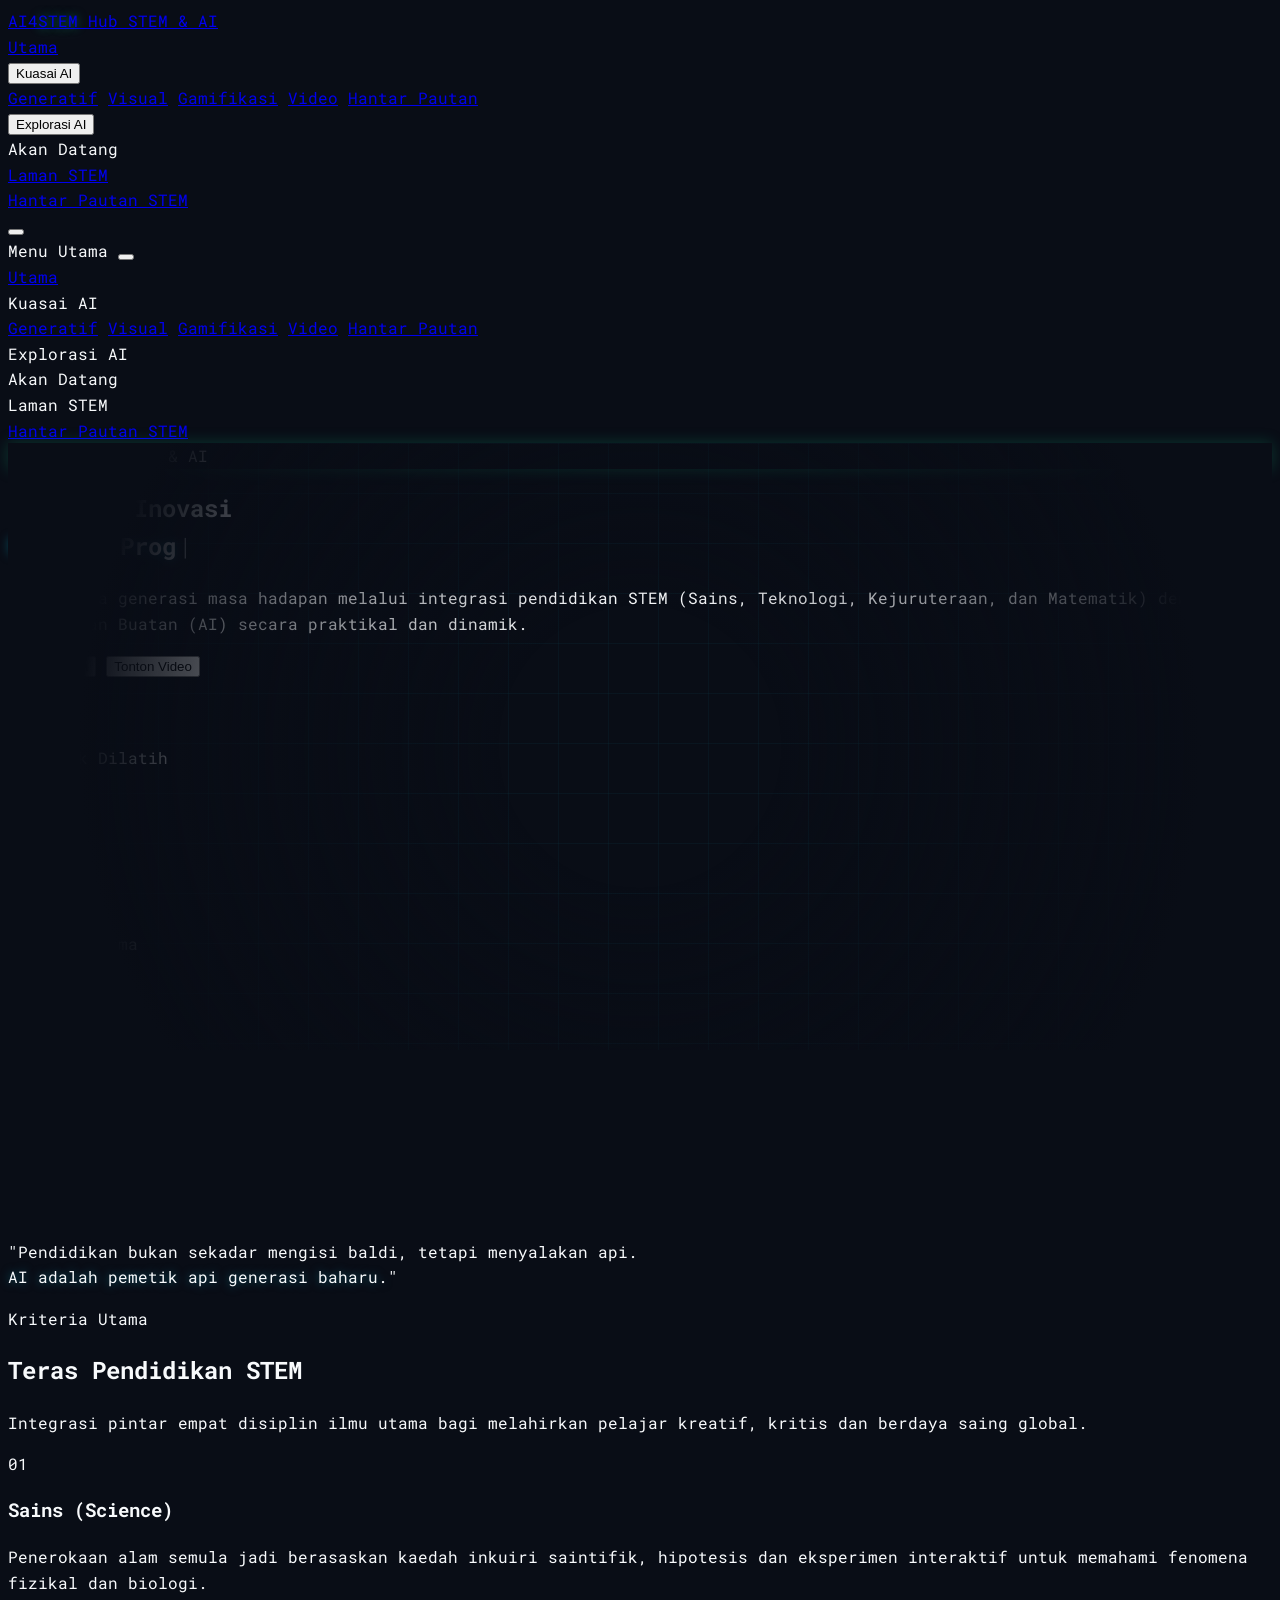
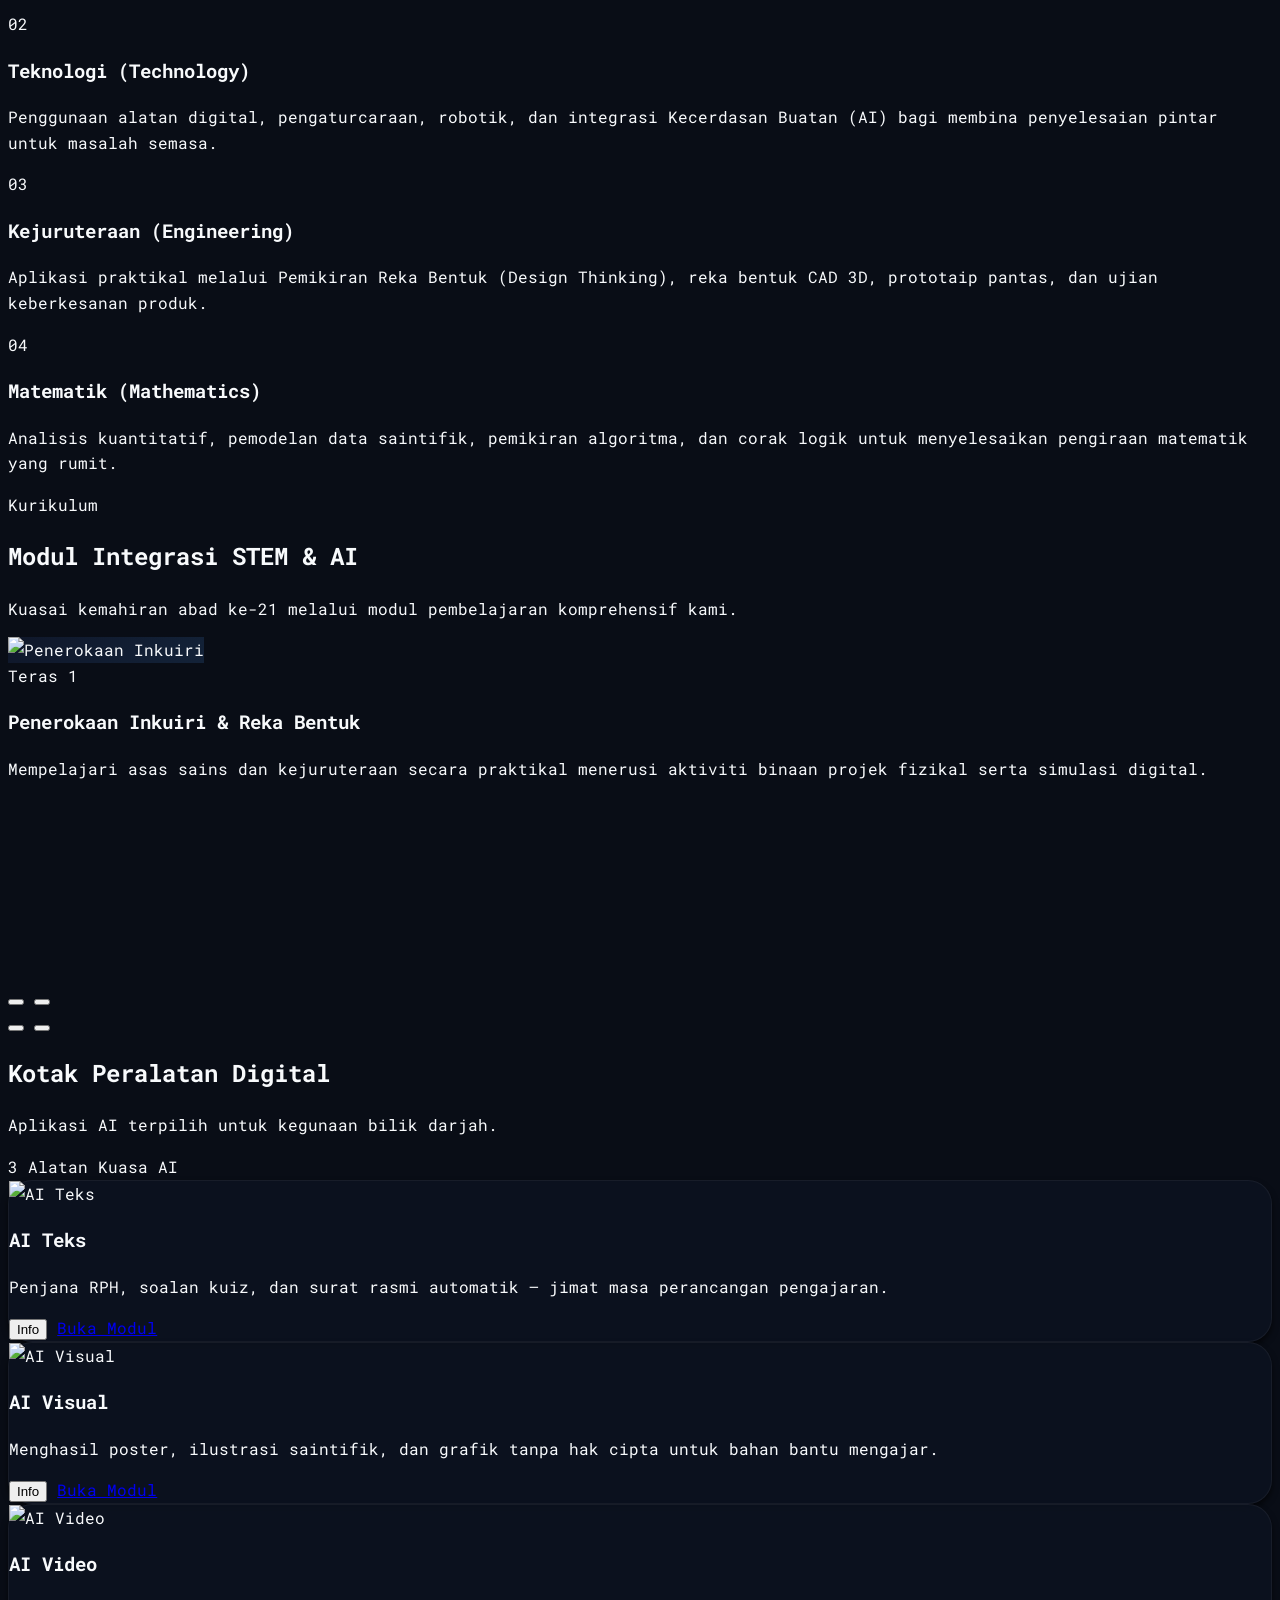
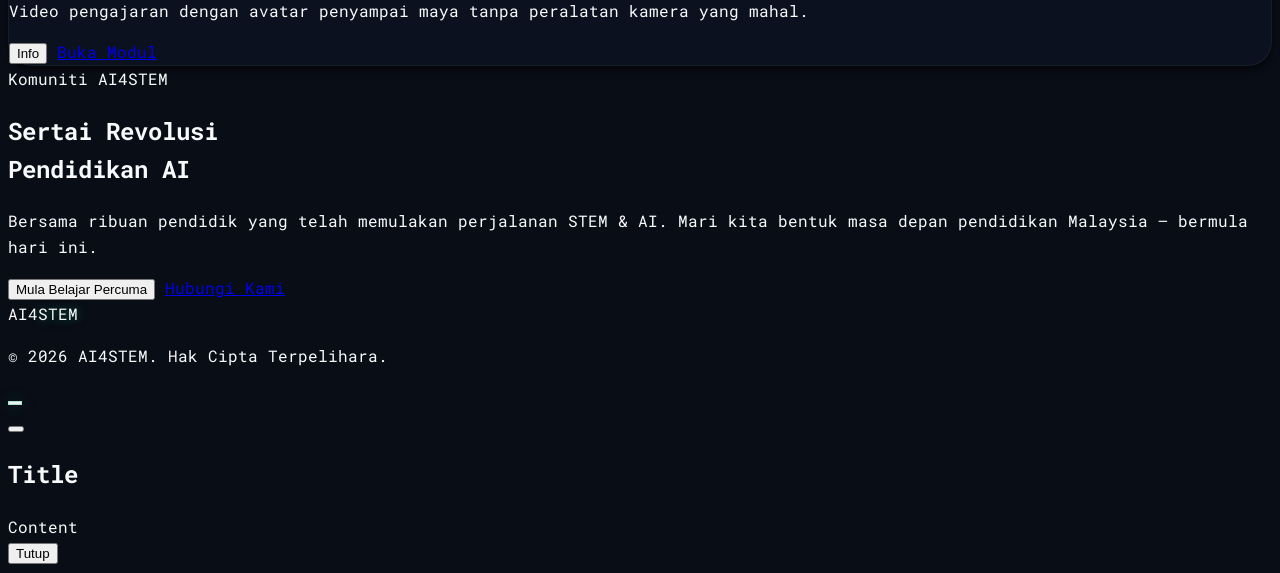
==== index.html @ 265cc2bd "Kemas kini AI4STEM Hub: Tambah Dashboard Penghantaran Pautan STEM & integrasi Google Apps Script" ====
<!DOCTYPE html>
<html lang="ms" class="scroll-smooth">

<head>
    <meta charset="UTF-8">
    <meta name="viewport" content="width=device-width, initial-scale=1.0">
    <meta name="description"
        content="AI4STEM - Hub Integrasi STEM & AI untuk pendidik Malaysia. Kuasai AI generatif, visual, audio, dan video untuk bilik darjah abad ke-21.">
    <title>AI4STEM | Hub Integrasi STEM & AI</title>

    <!-- Tailwind CSS -->
    <script src="https://cdn.tailwindcss.com"></script>

    <!-- Google Fonts: Exo & Roboto Mono (Tech Mode) -->
    <link rel="preconnect" href="https://fonts.googleapis.com">
    <link rel="preconnect" href="https://fonts.gstatic.com" crossorigin>
    <link
        href="https://fonts.googleapis.com/css2?family=Exo:wght@300;400;500;600;700;800&family=Roboto+Mono:wght@300;400;500;700&display=swap"
        rel="stylesheet">

    <!-- AOS Animation -->
    <link href="https://unpkg.com/aos@2.3.1/dist/aos.css" rel="stylesheet">

    <!-- Custom Styles -->
    <link rel="stylesheet" href="assets/css/style.css">

    <!-- Tailwind Config -->
    <script>
        tailwind.config = {
            theme: {
                extend: {
                    fontFamily: {
                        sans: ['"Roboto Mono"', 'monospace'],
                        display: ['"Exo"', 'sans-serif'],
                    },
                    colors: {
                        brand: {
                            50: 'rgba(16, 185, 129, 0.1)',
                            100: 'rgba(16, 185, 129, 0.2)',
                            400: '#34d399',
                            500: '#10b981',
                            600: '#059669',
                            700: '#047857',
                        },
                        accent: {
                            50: 'rgba(6, 182, 212, 0.1)',
                            500: '#06b6d4',
                            600: '#0891b2',
                        }
                    }
                }
            }
        }
    </script>
</head>

<body class="antialiased selection:bg-emerald-500/30 selection:text-emerald-400 bg-slate-950 text-slate-100">

    <!-- Navigation (Modular) -->
    <div id="navbar-placeholder" data-theme="dark" data-accent="brand"></div>
    <script src="assets/js/nav-component.js"></script>

    <main class="pt-20 overflow-hidden">

        <!-- ═══════════════════════════════════════ -->
        <!-- Hero Section -->
        <!-- ═══════════════════════════════════════ -->
        <section id="pengenalan" class="relative py-20 lg:py-32 bg-slate-950 overflow-hidden bg-grid-tech">
            <!-- Particle Grid Background -->
            <div class="absolute inset-0 bg-grid-tech opacity-30"></div>

            <!-- Gradient Orbs -->
            <div
                class="absolute top-0 left-0 w-[600px] h-[600px] bg-gradient-to-br from-emerald-500/10 via-cyan-500/5 to-transparent rounded-full blur-3xl opacity-60 -translate-x-1/4 -translate-y-1/4">
            </div>
            <div
                class="absolute bottom-0 right-0 w-[500px] h-[500px] bg-gradient-to-tl from-cyan-500/10 via-blue-500/5 to-transparent rounded-full blur-3xl opacity-50 translate-x-1/4 translate-y-1/4">
            </div>

            <!-- Floating Blobs -->
            <div class="blob bg-emerald-500/10 w-80 h-80 rounded-full top-20 left-10 animate-blob">
            </div>
            <div
                class="blob bg-cyan-500/10 w-80 h-80 rounded-full top-10 right-10 animate-blob animation-delay-2000">
            </div>
            <div
                class="blob bg-teal-500/10 w-96 h-96 rounded-full -bottom-20 left-1/4 animate-blob animation-delay-4000">
            </div>

            <div class="container mx-auto px-6 relative z-10">
                <div class="text-center max-w-4xl mx-auto" data-aos="fade-up">
                    <!-- Live Badge -->
                    <div
                        class="inline-flex items-center gap-2 px-4 py-1.5 rounded-full bg-slate-900/80 backdrop-blur-sm border border-slate-800/80 shadow-md mb-8 glow-border-green">
                        <span class="relative flex h-2 w-2">
                            <span
                                class="animate-ping absolute inline-flex h-full w-full rounded-full bg-emerald-400 opacity-75"></span>
                            <span class="relative inline-flex rounded-full h-2 w-2 bg-emerald-500"></span>
                        </span>
                        <span class="text-xs font-bold text-emerald-400 tracking-wide uppercase">Pendidikan STEM &
                            AI</span>
                    </div>

                    <!-- Headline with Upgraded Gradient -->
                    <h1
                        class="font-display text-5xl lg:text-7xl font-extrabold text-white leading-[1.1] mb-6 tracking-tight">
                        Peneraju Inovasi <br>
                        <span id="typewriter-text"
                            class="text-transparent bg-clip-text bg-gradient-to-r from-emerald-400 via-cyan-400 to-indigo-400 glow-text-cyan"></span><span
                            class="type-cursor text-emerald-400">|</span>
                    </h1>

                    <p class="text-lg text-slate-300 mb-10 leading-relaxed max-w-2xl mx-auto">
                        Memperkasa generasi masa hadapan melalui integrasi pendidikan STEM (Sains, Teknologi,
                        Kejuruteraan, dan Matematik) dengan Kecerdasan Buatan (AI) secara praktikal dan dinamik.
                    </p>

                    <!-- CTA Buttons -->
                    <div class="flex flex-col sm:flex-row gap-4 justify-center mb-16">
                        <button onclick="scrollToSection('alatan')"
                            class="px-8 py-4 bg-gradient-to-r from-emerald-500 to-cyan-500 text-slate-950 rounded-2xl font-extrabold hover:opacity-90 transition shadow-lg shadow-emerald-500/10 flex items-center justify-center gap-2 group border border-emerald-400/20 cursor-pointer">
                            Mula Teroka
                            <i data-lucide="arrow-right"
                                class="w-5 h-5 group-hover:translate-x-1 transition-transform text-slate-950"></i>
                        </button>
                        <button onclick="scrollToSection('video-intro')"
                            class="px-8 py-4 bg-slate-900/80 backdrop-blur-sm text-slate-200 border border-slate-800 rounded-2xl font-bold hover:bg-slate-800 transition flex items-center justify-center gap-2 shadow-md cursor-pointer">
                            <i data-lucide="play-circle" class="w-5 h-5 text-emerald-400"></i>
                            Tonton Video
                        </button>
                    </div>

                    <!-- Stats (moved from video section into hero) -->
                    <div class="grid grid-cols-2 md:grid-cols-4 gap-6 max-w-3xl mx-auto" data-aos="fade-up"
                        data-aos-delay="200">
                        <div
                            class="bg-slate-900/60 backdrop-blur-md rounded-2xl p-5 border border-slate-800/80 shadow-md hover:border-slate-700/80 transition-all hover:scale-[1.03] cursor-pointer">
                            <h3 class="text-3xl font-extrabold text-emerald-400 mb-1"><span class="count-up"
                                     data-target="500">0</span>+</h3>
                            <p class="text-slate-400 font-medium text-xs">Pendidik Dilatih</p>
                        </div>
                        <div
                            class="bg-slate-900/60 backdrop-blur-md rounded-2xl p-5 border border-slate-800/80 shadow-md hover:border-slate-700/80 transition-all hover:scale-[1.03] cursor-pointer">
                            <h3 class="text-3xl font-extrabold text-cyan-400 mb-1"><span class="count-up"
                                     data-target="20">0</span>+</h3>
                            <p class="text-slate-400 font-medium text-xs">Modul AI</p>
                        </div>
                        <div
                            class="bg-slate-900/60 backdrop-blur-md rounded-2xl p-5 border border-slate-800/80 shadow-md hover:border-slate-700/80 transition-all hover:scale-[1.03] cursor-pointer">
                            <h3 class="text-3xl font-extrabold text-indigo-400 mb-1"><span class="count-up"
                                     data-target="100">0</span>%</h3>
                            <p class="text-slate-400 font-medium text-xs">Akses Percuma</p>
                        </div>
                        <div
                            class="bg-slate-900/60 backdrop-blur-md rounded-2xl p-5 border border-slate-800/80 shadow-md hover:border-slate-700/80 transition-all hover:scale-[1.03] cursor-pointer">
                            <h3 class="text-3xl font-extrabold text-emerald-400 mb-1">24/7</h3>
                            <p class="text-slate-400 font-medium text-xs">Sokongan</p>
                        </div>
                    </div>
                </div>
            </div>
        </section>

        <!-- ═══════════════════════════════════════ -->
        <!-- Video Section -->
        <!-- ═══════════════════════════════════════ -->
        <section id="video-intro" class="py-20 bg-slate-950 border-t border-slate-900">
            <div class="container mx-auto px-6">
                <div class="max-w-5xl mx-auto" data-aos="zoom-in-up">
                    <div class="bg-slate-900/60 p-2.5 rounded-[2rem] shadow-lg border border-slate-800/80 backdrop-blur-md shadow-[0_0_15px_rgba(6,182,212,0.15)]">
                        <div class="relative aspect-video rounded-[1.5rem] overflow-hidden bg-slate-950 shadow-inner">
                            <iframe class="absolute top-0 left-0 w-full h-full"
                                src="https://www.youtube.com/embed/ad79nYk2keg?rel=0&modestbranding=1"
                                title="Pengenalan AI" frameborder="0"
                                allow="accelerometer; autoplay; clipboard-write; encrypted-media; gyroscope; picture-in-picture"
                                allowfullscreen loading="lazy">
                            </iframe>
                        </div>
                    </div>
                </div>

                <!-- Inspirational Quote (replaces old stats) -->
                <div class="text-center mt-12 max-w-2xl mx-auto" data-aos="fade-up">
                    <i data-lucide="quote" class="w-10 h-10 text-cyan-500/20 mx-auto mb-4"></i>
                    <p class="text-xl text-slate-300 italic leading-relaxed font-medium">
                        "Pendidikan bukan sekadar mengisi baldi, tetapi menyalakan api. <br class="hidden sm:block">
                        <span class="text-cyan-400 font-bold not-italic glow-text-cyan">AI adalah pemetik api generasi baharu.</span>"
                    </p>
                </div>
            </div>
        </section>

        <!-- ═══════════════════════════════════════ -->
        <!-- STEM Features (Teras STEM) -->
        <!-- ═══════════════════════════════════════ -->
        <section id="stem-features" class="py-24 bg-slate-950 border-t border-slate-900">
            <div class="container mx-auto px-6">
                <div class="text-center mb-16 max-w-2xl mx-auto" data-aos="fade-up">
                    <span
                        class="text-emerald-400 font-bold tracking-wider text-xs uppercase bg-emerald-500/10 border border-emerald-500/20 px-4 py-1.5 rounded-full">Kriteria
                        Utama</span>
                    <h2 class="font-display text-3xl md:text-4xl font-bold mt-4 text-white">Teras Pendidikan STEM</h2>
                    <p class="text-slate-400 mt-4">Integrasi pintar empat disiplin ilmu utama bagi melahirkan pelajar
                        kreatif, kritis dan berdaya saing global.</p>
                </div>

                <div class="grid grid-cols-1 md:grid-cols-2 lg:grid-cols-4 gap-8">
                    <!-- Science -->
                    <div class="relative bg-slate-900/60 backdrop-blur-md rounded-3xl p-8 border border-slate-800/85 shadow-md hover:border-cyan-500/30 hover:shadow-[0_0_15px_rgba(6,182,212,0.15)] hover:scale-[1.02] transition-all duration-300 group cursor-pointer"
                        data-aos="fade-up" data-aos-delay="100">
                        <span
                            class="absolute top-4 right-6 text-5xl font-extrabold text-slate-800/40 group-hover:text-blue-500/20 transition-colors select-none">01</span>
                        <div
                            class="w-14 h-14 bg-blue-500/15 text-blue-400 rounded-2xl flex items-center justify-center mb-6 group-hover:bg-blue-500 group-hover:text-slate-950 transition-all duration-300 shadow-md relative z-10">
                            <i data-lucide="flask-conical" class="w-7 h-7"></i>
                        </div>
                        <h3 class="font-display font-bold text-xl text-white mb-3 relative z-10">Sains (Science)</h3>
                        <p class="text-slate-400 text-sm leading-relaxed relative z-10">Penerokaan alam semula jadi
                            berasaskan kaedah inkuiri saintifik, hipotesis dan eksperimen interaktif untuk memahami
                            fenomena fizikal dan biologi.</p>
                    </div>

                    <!-- Technology -->
                    <div class="relative bg-slate-900/60 backdrop-blur-md rounded-3xl p-8 border border-slate-800/85 shadow-md hover:border-emerald-500/30 hover:shadow-[0_0_15px_rgba(16,185,129,0.15)] hover:scale-[1.02] transition-all duration-300 group cursor-pointer"
                        data-aos="fade-up" data-aos-delay="200">
                        <span
                            class="absolute top-4 right-6 text-5xl font-extrabold text-slate-800/40 group-hover:text-emerald-500/20 transition-colors select-none">02</span>
                        <div
                            class="w-14 h-14 bg-emerald-500/15 text-emerald-400 rounded-2xl flex items-center justify-center mb-6 group-hover:bg-emerald-500 group-hover:text-slate-950 transition-all duration-300 shadow-md relative z-10">
                            <i data-lucide="cpu" class="w-7 h-7"></i>
                        </div>
                        <h3 class="font-display font-bold text-xl text-white mb-3 relative z-10">Teknologi
                            (Technology)</h3>
                        <p class="text-slate-400 text-sm leading-relaxed relative z-10">Penggunaan alatan digital,
                            pengaturcaraan, robotik, dan integrasi Kecerdasan Buatan (AI) bagi membina penyelesaian
                            pintar untuk masalah semasa.</p>
                    </div>

                    <!-- Engineering -->
                    <div class="relative bg-slate-900/60 backdrop-blur-md rounded-3xl p-8 border border-slate-800/85 shadow-md hover:border-cyan-500/30 hover:shadow-[0_0_15px_rgba(6,182,212,0.15)] hover:scale-[1.02] transition-all duration-300 group cursor-pointer"
                        data-aos="fade-up" data-aos-delay="300">
                        <span
                            class="absolute top-4 right-6 text-5xl font-extrabold text-slate-800/40 group-hover:text-cyan-500/20 transition-colors select-none">03</span>
                        <div
                            class="w-14 h-14 bg-cyan-500/15 text-cyan-400 rounded-2xl flex items-center justify-center mb-6 group-hover:bg-cyan-500 group-hover:text-slate-950 transition-all duration-300 shadow-md relative z-10">
                            <i data-lucide="wrench" class="w-7 h-7"></i>
                        </div>
                        <h3 class="font-display font-bold text-xl text-white mb-3 relative z-10">Kejuruteraan
                            (Engineering)</h3>
                        <p class="text-slate-400 text-sm leading-relaxed relative z-10">Aplikasi praktikal melalui
                            Pemikiran Reka Bentuk (Design Thinking), reka bentuk CAD 3D, prototaip pantas, dan ujian
                            keberkesanan produk.</p>
                    </div>

                    <!-- Math -->
                    <div class="relative bg-slate-900/60 backdrop-blur-md rounded-3xl p-8 border border-slate-800/85 shadow-md hover:border-violet-500/30 hover:shadow-[0_0_15px_rgba(139,92,246,0.15)] hover:scale-[1.02] transition-all duration-300 group cursor-pointer"
                        data-aos="fade-up" data-aos-delay="400">
                        <span
                            class="absolute top-4 right-6 text-5xl font-extrabold text-slate-800/40 group-hover:text-violet-500/20 transition-colors select-none">04</span>
                        <div
                            class="w-14 h-14 bg-violet-500/15 text-violet-400 rounded-2xl flex items-center justify-center mb-6 group-hover:bg-violet-500 group-hover:text-slate-950 transition-all duration-300 shadow-md relative z-10">
                            <i data-lucide="binary" class="w-7 h-7"></i>
                        </div>
                        <h3 class="font-display font-bold text-xl text-white mb-3 relative z-10">Matematik
                            (Mathematics)</h3>
                        <p class="text-slate-400 text-sm leading-relaxed relative z-10">Analisis kuantitatif, pemodelan
                            data saintifik, pemikiran algoritma, dan corak logik untuk menyelesaikan pengiraan matematik
                            yang rumit.</p>
                    </div>
                </div>
            </div>
        </section>

        <!-- ═══════════════════════════════════════ -->
        <!-- Modul Carousel (2 slides, local images) -->
        <!-- ═══════════════════════════════════════ -->
        <section id="modul" class="py-24 bg-slate-950 border-t border-slate-900">
            <div class="container mx-auto px-6">
                <div class="text-center mb-16 max-w-2xl mx-auto" data-aos="fade-up">
                    <span
                        class="text-cyan-400 font-bold tracking-wider text-xs uppercase bg-cyan-500/10 border border-cyan-500/20 px-3 py-1 rounded-full">Kurikulum</span>
                    <h2 class="font-display text-3xl md:text-4xl font-bold mt-4 text-white">Modul Integrasi STEM & AI</h2>
                    <p class="text-slate-400 mt-4">Kuasai kemahiran abad ke-21 melalui modul pembelajaran komprehensif kami.</p>
                </div>

                <div class="relative max-w-5xl mx-auto bg-slate-900/60 backdrop-blur-md rounded-[2rem] shadow-lg p-2.5 border border-slate-800/80"
                    data-aos="fade-up">
                    <div id="carousel-inner"
                        class="relative aspect-[16/10] md:aspect-[21/9] rounded-[1.5rem] overflow-hidden">
                        <!-- Slide 1 -->
                        <div class="carousel-item absolute inset-0 opacity-100 transition-opacity duration-700">
                            <img src="assets/img/ai_junior_hero.png" class="w-full h-full object-cover" loading="lazy"
                                alt="Penerokaan Inkuiri"
                                onerror="this.style.background='linear-gradient(135deg, #0f172a, #132238)'; this.style.objectFit='cover';">
                            <div
                                class="absolute inset-0 bg-gradient-to-t from-slate-950/95 via-slate-950/40 to-transparent flex flex-col justify-end p-10">
                                <div
                                    class="bg-slate-900/80 backdrop-blur-md border border-slate-800 p-6 rounded-2xl max-w-2xl">
                                    <span
                                        class="text-cyan-400 font-bold text-xs uppercase tracking-wider mb-2 block">Teras
                                        1</span>
                                    <h3 class="text-2xl font-bold text-white mb-2">Penerokaan Inkuiri & Reka Bentuk</h3>
                                    <p class="text-slate-300 text-sm leading-relaxed">Mempelajari asas sains dan
                                        kejuruteraan secara praktikal menerusi aktiviti binaan projek fizikal serta
                                        simulasi digital.</p>
                                </div>
                            </div>
                        </div>
                        <!-- Slide 2 -->
                        <div class="carousel-item absolute inset-0 opacity-0 transition-opacity duration-700">
                            <img src="assets/img/game_hero.png" class="w-full h-full object-cover" loading="lazy"
                                alt="Sains Komputer & AI"
                                onerror="this.style.background='linear-gradient(135deg, #090d16, #111a2e)'; this.style.objectFit='cover';">
                            <div
                                class="absolute inset-0 bg-gradient-to-t from-slate-955/95 via-slate-950/40 to-transparent flex flex-col justify-end p-10">
                                <div
                                    class="bg-slate-900/80 backdrop-blur-md border border-slate-800 p-6 rounded-2xl max-w-2xl">
                                    <span
                                        class="text-pink-400 font-bold text-xs uppercase tracking-wider mb-2 block">Teras
                                        2</span>
                                    <h3 class="text-2xl font-bold text-white mb-2">Sains Komputer & AI Aplikasi</h3>
                                    <p class="text-slate-300 text-sm leading-relaxed">Membina literasi pengaturcaraan,
                                        robotik, dan pembelajaran mesin (machine learning) untuk melahirkan pencipta
                                        teknologi masa hadapan.</p>
                                </div>
                            </div>
                        </div>
                    </div>

                    <!-- Progress Dots -->
                    <div class="absolute bottom-8 left-1/2 -translate-x-1/2 flex gap-2 z-20">
                        <button onclick="goToSlide(0)"
                            class="carousel-dot w-3 h-3 rounded-full bg-slate-700 shadow-md transition-all duration-300"
                            data-index="0"></button>
                        <button onclick="goToSlide(1)"
                            class="carousel-dot w-3 h-3 rounded-full bg-slate-700/50 shadow-md transition-all duration-300"
                            data-index="1"></button>
                    </div>

                    <!-- Controls -->
                    <div class="absolute bottom-8 right-8 flex gap-2 z-20">
                        <button onclick="prevSlide()"
                            class="w-10 h-10 bg-slate-950 text-slate-300 hover:bg-cyan-500 hover:text-slate-950 rounded-full flex items-center justify-center transition shadow-lg border border-slate-800 hover:border-cyan-400 cursor-pointer"><i
                                data-lucide="arrow-left" class="w-5 h-5"></i></button>
                        <button onclick="nextSlide()"
                            class="w-10 h-10 bg-slate-950 text-slate-300 hover:bg-cyan-500 hover:text-slate-950 rounded-full flex items-center justify-center transition shadow-lg border border-slate-800 hover:border-cyan-400 cursor-pointer"><i
                                data-lucide="arrow-right" class="w-5 h-5"></i></button>
                    </div>
                </div>
            </div>
        </section>

        <!-- ═══════════════════════════════════════ -->
        <!-- Kotak Peralatan Digital — 3 Kad -->
        <!-- ═══════════════════════════════════════ -->
        <section id="alatan" class="py-24 bg-slate-950 border-t border-slate-900">
            <div class="container mx-auto px-6">
                <div class="flex flex-col md:flex-row justify-between items-end mb-12 border-b border-slate-900 pb-8">
                    <div data-aos="fade-right">
                        <h2 class="font-display text-3xl md:text-4xl font-bold text-white">Kotak Peralatan Digital</h2>
                        <p class="text-slate-400 mt-2 text-lg">Aplikasi AI terpilih untuk kegunaan bilik darjah.</p>
                    </div>
                    <div class="mt-4 md:mt-0">
                        <span
                            class="text-cyan-400 font-bold flex items-center gap-2 bg-cyan-500/10 border border-cyan-500/20 px-4 py-2 rounded-lg text-sm">
                            <i data-lucide="zap" class="w-4 h-4"></i> 3 Alatan Kuasa AI
                        </span>
                    </div>
                </div>

                <!-- 3-Column Card Grid -->
                <div class="grid grid-cols-1 md:grid-cols-2 lg:grid-cols-3 gap-8">

                    <!-- AI Teks Card -->
                    <div class="glass-card group cursor-pointer flex flex-col overflow-hidden" data-aos="fade-up"
                        data-aos-delay="0">
                        <div class="relative h-48 overflow-hidden">
                            <img src="assets/img/ai_text.png" alt="AI Teks"
                                class="w-full h-full object-cover transition-transform duration-700 group-hover:scale-110"
                                loading="lazy">
                            <div class="absolute inset-0 bg-gradient-to-t from-slate-950 via-slate-950/20 to-transparent">
                            </div>
                        </div>
                        <div class="p-8 pt-0 -mt-8 relative z-10 flex flex-col flex-grow">
                            <div
                                class="w-12 h-12 bg-emerald-500/15 rounded-2xl flex items-center justify-center text-emerald-400 mb-4 group-hover:bg-emerald-500 group-hover:text-slate-950 transition-colors shadow-md border border-emerald-500/20">
                                <i data-lucide="type" class="w-6 h-6"></i>
                            </div>
                            <h3 class="text-xl font-bold text-white mb-2">AI Teks</h3>
                            <p class="text-slate-400 text-sm leading-relaxed flex-grow">Penjana RPH, soalan kuiz, dan
                                surat rasmi automatik — jimat masa perancangan pengajaran.</p>
                            <div class="mt-6 pt-6 border-t border-slate-800 flex flex-wrap gap-3">
                                <button
                                    onclick="openModal('AI Teks', 'Fungsi: Menjana teks. \nContoh: ChatGPT, Claude, Gemini. \nKegunaan: Membantu guru merangka soalan KBAT, membina rubrik pentaksiran, dan menulis ulasan pelajar dengan pantas.')"
                                    class="text-sm font-bold text-emerald-400 flex items-center gap-2 hover:bg-emerald-500/10 px-3 py-1.5 rounded-lg transition-colors border border-emerald-500/20">Info
                                    <i data-lucide="plus-circle" class="w-4 h-4"></i></button>
                                <a href="generatif_ai.html"
                                    class="text-sm font-bold text-slate-950 bg-emerald-500 hover:bg-emerald-450 px-5 py-2.5 rounded-lg transition-colors shadow-sm flex items-center gap-1.5">
                                    Buka Modul <i data-lucide="arrow-right" class="w-3.5 h-3.5 text-slate-955"></i>
                                </a>
                            </div>
                        </div>
                    </div>

                    <!-- AI Visual Card -->
                    <div class="glass-card group cursor-pointer flex flex-col overflow-hidden" data-aos="fade-up"
                        data-aos-delay="100">
                        <div class="relative h-48 overflow-hidden">
                            <img src="assets/img/ai_visual.png" alt="AI Visual"
                                class="w-full h-full object-cover transition-transform duration-700 group-hover:scale-110"
                                loading="lazy">
                            <div class="absolute inset-0 bg-gradient-to-t from-slate-950 via-slate-950/20 to-transparent">
                            </div>
                        </div>
                        <div class="p-8 pt-0 -mt-8 relative z-10 flex flex-col flex-grow">
                            <div
                                class="w-12 h-12 bg-cyan-500/15 rounded-2xl flex items-center justify-center text-cyan-400 mb-4 group-hover:bg-cyan-500 group-hover:text-slate-950 transition-colors shadow-md border border-cyan-500/20">
                                <i data-lucide="image" class="w-6 h-6"></i>
                            </div>
                            <h3 class="text-xl font-bold text-white mb-2">AI Visual</h3>
                            <p class="text-slate-400 text-sm leading-relaxed flex-grow">Menghasil poster, ilustrasi
                                saintifik, dan grafik tanpa hak cipta untuk bahan bantu mengajar.</p>
                            <div class="mt-6 pt-6 border-t border-slate-800 flex flex-wrap gap-3">
                                <button
                                    onclick="openModal('AI Visual', 'Fungsi: Menjana Imej. \nContoh: Midjourney, Bing Image Creator. \nKegunaan: Mencipta bahan bantu mengajar visual yang unik untuk menarik minat pelajar visual.')"
                                    class="text-sm font-bold text-cyan-400 flex items-center gap-2 hover:bg-cyan-500/10 px-3 py-1.5 rounded-lg transition-colors border border-cyan-500/20">Info
                                    <i data-lucide="plus-circle" class="w-4 h-4"></i></button>
                                <a href="visual_ai.html"
                                    class="text-sm font-bold text-slate-955 bg-cyan-500 hover:bg-cyan-450 px-5 py-2.5 rounded-lg transition-colors shadow-sm flex items-center gap-1.5">
                                    Buka Modul <i data-lucide="arrow-right" class="w-3.5 h-3.5 text-slate-955"></i>
                                </a>
                            </div>
                        </div>
                    </div>

                    <!-- AI Video Card -->
                    <div class="glass-card group cursor-pointer flex flex-col overflow-hidden" data-aos="fade-up"
                        data-aos-delay="200">
                        <div class="relative h-48 overflow-hidden">
                            <img src="assets/img/ai_video.png" alt="AI Video"
                                class="w-full h-full object-cover transition-transform duration-700 group-hover:scale-110"
                                loading="lazy">
                            <div class="absolute inset-0 bg-gradient-to-t from-slate-950 via-slate-950/20 to-transparent">
                            </div>
                        </div>
                        <div class="p-8 pt-0 -mt-8 relative z-10 flex flex-col flex-grow">
                            <div
                                class="w-12 h-12 bg-pink-500/15 rounded-2xl flex items-center justify-center text-pink-400 mb-4 group-hover:bg-pink-500 group-hover:text-slate-950 transition-colors shadow-md border border-pink-500/20">
                                <i data-lucide="video" class="w-6 h-6"></i>
                            </div>
                            <h3 class="text-xl font-bold text-white mb-2">AI Video</h3>
                            <p class="text-slate-400 text-sm leading-relaxed flex-grow">Video pengajaran dengan avatar
                                penyampai maya tanpa peralatan kamera yang mahal.</p>
                            <div class="mt-6 pt-6 border-t border-slate-800 flex flex-wrap gap-3">
                                <button
                                    onclick="openModal('AI Video', 'Fungsi: Penjana Video. \nContoh: HeyGen, D-ID. \nKegunaan: Menghasilkan video penerangan topik tanpa perlu peralatan kamera yang mahal.')"
                                    class="text-sm font-bold text-pink-400 flex items-center gap-2 hover:bg-pink-500/10 px-3 py-1.5 rounded-lg transition-colors border border-pink-500/20">Info
                                    <i data-lucide="plus-circle" class="w-4 h-4"></i></button>
                                <a href="video_ai.html"
                                    class="text-sm font-bold text-slate-955 bg-pink-500 hover:bg-pink-450 px-5 py-2.5 rounded-lg transition-colors shadow-sm flex items-center gap-1.5">
                                    Buka Modul <i data-lucide="arrow-right" class="w-3.5 h-3.5 text-slate-955"></i>
                                </a>
                            </div>
                        </div>
                    </div>

                </div>
            </div>
        </section>

        <!-- ═══════════════════════════════════════ -->
        <!-- CTA: Sertai Komuniti (replaces Guestbook) -->
        <!-- ═══════════════════════════════════════ -->
        <section id="komuniti" class="py-24 relative overflow-hidden border-t border-slate-900">
            <!-- Gradient Background (Deep Space Tech) -->
            <div class="absolute inset-0 bg-gradient-to-br from-slate-950 via-slate-900 to-emerald-950/40"></div>
            <!-- Geometric Pattern Overlay -->
            <div class="absolute inset-0 bg-grid-tech opacity-15"></div>
            <!-- Decorative Circles -->
            <div class="absolute top-10 right-10 w-64 h-64 bg-emerald-500/5 rounded-full blur-3xl"></div>
            <div class="absolute bottom-10 left-10 w-80 h-80 bg-cyan-500/5 rounded-full blur-3xl"></div>

            <div class="container mx-auto px-6 relative z-10">
                <div class="max-w-3xl mx-auto text-center" data-aos="fade-up">
                    <div
                        class="inline-flex items-center gap-2 px-4 py-1.5 rounded-full bg-slate-900/60 border border-slate-800/80 mb-8">
                        <i data-lucide="users" class="w-4 h-4 text-cyan-400"></i>
                        <span class="text-xs font-bold text-slate-300 tracking-wide uppercase">Komuniti AI4STEM</span>
                    </div>

                    <h2 class="font-display text-4xl md:text-5xl font-extrabold text-white mb-6 leading-tight">
                        Sertai Revolusi <br class="sm:hidden">Pendidikan AI
                    </h2>

                    <p class="text-lg text-slate-300 mb-10 leading-relaxed max-w-xl mx-auto">
                        Bersama ribuan pendidik yang telah memulakan perjalanan STEM & AI. Mari kita bentuk masa depan
                        pendidikan Malaysia — bermula hari ini.
                    </p>

                    <div class="flex flex-col sm:flex-row gap-4 justify-center">
                        <button onclick="scrollToSection('alatan')"
                            class="px-8 py-4 bg-gradient-to-r from-emerald-500 to-cyan-500 text-slate-950 rounded-2xl font-extrabold hover:opacity-90 transition shadow-lg shadow-emerald-500/10 flex items-center justify-center gap-2 group cursor-pointer border border-emerald-400/20">
                            Mula Belajar Percuma
                            <i data-lucide="arrow-right"
                                class="w-5 h-5 group-hover:translate-x-1 transition-transform text-slate-950"></i>
                        </button>
                        <a href="mailto:admin@ai4stem.my"
                            class="px-8 py-4 bg-slate-900/80 text-white border border-slate-800/80 rounded-2xl font-bold hover:bg-slate-800 transition flex items-center justify-center gap-2 backdrop-blur-sm cursor-pointer">
                            <i data-lucide="mail" class="w-5 h-5 text-cyan-400"></i>
                            Hubungi Kami
                        </a>
                    </div>
                </div>
            </div>
        </section>

    </main>

    <!-- ═══════════════════════════════════════ -->
    <!-- Footer -->
    <!-- ═══════════════════════════════════════ -->
    <footer class="bg-slate-950 border-t border-slate-900 py-12">
        <div class="container mx-auto px-6 text-center">
            <div class="flex justify-center items-center gap-2 mb-6">
                <div
                    class="w-10 h-10 bg-gradient-to-br from-emerald-500 to-cyan-500 rounded-xl flex items-center justify-center text-slate-950 font-bold shadow-md shadow-[0_0_15px_rgba(16,185,129,0.2)] border border-emerald-400/20">
                    <i data-lucide="sparkles" class="w-5 h-5 text-slate-950"></i>
                </div>
                <span class="font-display font-bold text-white text-lg">AI4<span
                        class="text-emerald-400 glow-text-green">STEM</span></span>
            </div>
            <div class="flex justify-center gap-4 mb-8">
                <a href="https://facebook.com/" target="_blank" rel="noopener"
                    class="p-2.5 text-slate-400 hover:text-cyan-400 hover:bg-cyan-500/10 rounded-xl transition cursor-pointer"
                    aria-label="Facebook">
                    <i data-lucide="facebook" class="w-5 h-5"></i>
                </a>
                <a href="https://twitter.com/" target="_blank" rel="noopener"
                    class="p-2.5 text-slate-400 hover:text-cyan-400 hover:bg-cyan-500/10 rounded-xl transition cursor-pointer"
                    aria-label="Twitter">
                    <i data-lucide="twitter" class="w-5 h-5"></i>
                </a>
                <a href="https://instagram.com/" target="_blank" rel="noopener"
                    class="p-2.5 text-slate-400 hover:text-cyan-400 hover:bg-cyan-500/10 rounded-xl transition cursor-pointer"
                    aria-label="Instagram">
                    <i data-lucide="instagram" class="w-5 h-5"></i>
                </a>
                <a href="https://youtube.com/" target="_blank" rel="noopener"
                    class="p-2.5 text-slate-400 hover:text-cyan-400 hover:bg-cyan-500/10 rounded-xl transition cursor-pointer"
                    aria-label="YouTube">
                    <i data-lucide="youtube" class="w-5 h-5"></i>
                </a>
            </div>
            <p class="text-slate-500 text-sm font-medium">&copy; 2026 AI4STEM. Hak Cipta Terpelihara.</p>
        </div>
    </footer>

    <!-- ═══════════════════════════════════════ -->
    <!-- Back to Top Button -->
    <!-- ═══════════════════════════════════════ -->
    <button id="back-to-top" onclick="window.scrollTo({top:0,behavior:'smooth'})"
        class="fixed bottom-6 right-6 w-12 h-12 bg-emerald-500 text-slate-950 rounded-full shadow-lg opacity-0 translate-y-4 pointer-events-none transition-all duration-300 z-50 flex items-center justify-center hover:bg-emerald-400 border border-emerald-400/20 shadow-glow-green cursor-pointer"
        aria-label="Kembali ke atas">
        <i data-lucide="arrow-up" class="w-5 h-5 text-slate-950"></i>
    </button>

    <!-- ═══════════════════════════════════════ -->
    <!-- Modal -->
    <!-- ═══════════════════════════════════════ -->
    <div id="modal-overlay"
        class="fixed inset-0 bg-slate-950/80 backdrop-blur-sm flex items-center justify-center p-4 hidden z-[100] transition-opacity duration-300 opacity-0">
        <div id="modal-box"
            class="bg-slate-900 border border-slate-800 rounded-[1.5rem] shadow-2xl p-8 max-w-md w-full transform scale-95 transition-transform duration-300 shadow-[0_0_25px_rgba(6,182,212,0.15)]">
            <div class="flex justify-between items-start mb-6">
                <div
                    class="w-12 h-12 bg-cyan-500/15 border border-cyan-500/20 rounded-2xl flex items-center justify-center text-cyan-400">
                    <i data-lucide="info" class="w-6 h-6"></i>
                </div>
                <button onclick="closeModal()"
                    class="text-slate-400 hover:text-cyan-400 transition bg-slate-950 p-2 rounded-full border border-slate-800 hover:bg-slate-900 cursor-pointer"><i
                        data-lucide="x" class="w-5 h-5"></i></button>
            </div>
            <h2 id="modal-title" class="text-2xl font-bold text-white mb-4 font-display">Title</h2>
            <div id="modal-body" class="text-slate-300 leading-relaxed whitespace-pre-line text-sm">Content</div>
            <button onclick="closeModal()"
                class="mt-8 w-full py-3 bg-slate-950 text-slate-300 border border-slate-800 font-bold rounded-xl hover:bg-slate-900 transition cursor-pointer">Tutup</button>
        </div>
    </div>

    <!-- Vendor Scripts -->
    <script src="https://unpkg.com/aos@2.3.1/dist/aos.js"></script>
    <script src="https://unpkg.com/lucide@latest"></script>

    <!-- Custom Scripts -->
    <script src="assets/js/main.js"></script>

    <script>
        // ═══════════════════════════════════════
        // Carousel Logic (2 slides with progress dots)
        // ═══════════════════════════════════════
        let currentSlide = 0;
        const slides = document.querySelectorAll('.carousel-item');
        const dots = document.querySelectorAll('.carousel-dot');
        const totalSlides = slides.length;

        function showSlide(index) {
            slides.forEach((slide, i) => {
                slide.style.opacity = i === index ? '1' : '0';
            });
            dots.forEach((dot, i) => {
                if (i === index) {
                    dot.classList.add('bg-white', 'w-8');
                    dot.classList.remove('bg-white/50', 'w-3');
                } else {
                    dot.classList.add('bg-white/50', 'w-3');
                    dot.classList.remove('bg-white', 'w-8');
                }
            });
        }

        function nextSlide() { currentSlide = (currentSlide + 1) % totalSlides; showSlide(currentSlide); }
        function prevSlide() { currentSlide = (currentSlide - 1 + totalSlides) % totalSlides; showSlide(currentSlide); }
        function goToSlide(index) { currentSlide = index; showSlide(currentSlide); }

        showSlide(0);
        setInterval(nextSlide, 6000);

        // ═══════════════════════════════════════
        // Count-Up Animation for Stats
        // ═══════════════════════════════════════
        function animateCountUp() {
            document.querySelectorAll('.count-up').forEach(el => {
                const target = parseInt(el.getAttribute('data-target'));
                const suffix = el.nextSibling ? el.nextSibling.textContent.trim().charAt(0) === '+' ? '+' : '' : '';
                let current = 0;
                const increment = target / 60; // 60 frames at 60fps ≈ 1 second
                const timer = setInterval(() => {
                    current += increment;
                    if (current >= target) {
                        el.textContent = target;
                        clearInterval(timer);
                    } else {
                        el.textContent = Math.floor(current);
                    }
                }, 16);
            });
        }

        // Trigger count-up when stats section is in view (using IntersectionObserver)
        const statsObserver = new IntersectionObserver((entries) => {
            entries.forEach(entry => {
                if (entry.isIntersecting) {
                    animateCountUp();
                    statsObserver.disconnect();
                }
            });
        }, { threshold: 0.5 });

        const firstCountUp = document.querySelector('.count-up');
        if (firstCountUp) {
            statsObserver.observe(firstCountUp.closest('.grid'));
        }
    </script>
</body>

</html>
---- assets/css/style.css ----
/* Pendidik AI - Tech Mode Global Stylesheet (2026) */

/* 1. Base Styles & Custom Fonts */
@import url('https://fonts.googleapis.com/css2?family=Exo:wght@300;400;500;600;700;800&family=Roboto+Mono:wght@300;400;500;700&display=swap');

:root {
    --color-primary: #1e293b;
    --color-secondary: #334155;
    --color-cta: #10b981; /* Neon green */
    --color-cyan: #06b6d4; /* Neon cyan */
    --color-bg: #090d16; /* Deep dark tech background */
    --color-card-bg: rgba(13, 20, 35, 0.7);
    --color-text: #f8fafc;
    --color-muted: #94a3b8;
    
    --shadow-sm: 0 1px 2px rgba(0,0,0,0.5);
    --shadow-md: 0 4px 6px rgba(0,0,0,0.6);
    --shadow-lg: 0 10px 15px rgba(0,0,0,0.7);
    --shadow-xl: 0 20px 25px rgba(0,0,0,0.8);
    
    --shadow-glow-cyan: 0 0 15px rgba(6, 182, 212, 0.25);
    --shadow-glow-green: 0 0 15px rgba(16, 185, 129, 0.25);
    --shadow-glow-pink: 0 0 15px rgba(236, 72, 153, 0.25);
}

html {
    scroll-behavior: smooth;
}

body {
    background-color: var(--color-bg);
    color: var(--color-text);
    font-family: 'Roboto Mono', monospace;
    line-height: 1.6;
    overflow-x: hidden;
}

/* 2. Cyber-Grid Patterns */
.bg-grid-tech {
    background-size: 50px 50px;
    background-image: 
        linear-gradient(to right, rgba(6, 182, 212, 0.05) 1px, transparent 1px),
        linear-gradient(to bottom, rgba(6, 182, 212, 0.05) 1px, transparent 1px);
    position: relative;
}

.bg-grid-tech::after {
    content: '';
    position: absolute;
    inset: 0;
    background: radial-gradient(circle at 50% 50%, transparent 20%, var(--color-bg) 80%);
    pointer-events: none;
}

/* 3. Component Styling */

/* Elegant lift on hover with neon glow shadow */
.hover-lift {
    transition: transform 0.3s cubic-bezier(0.34, 1.56, 0.64, 1), box-shadow 0.3s ease, border-color 0.3s ease;
}

.hover-lift:hover {
    transform: translateY(-5px);
    box-shadow: var(--shadow-glow-cyan);
    border-color: rgba(6, 182, 212, 0.4);
}

/* Premium Tech Card */
.card-premium {
    background-color: var(--color-card-bg);
    backdrop-filter: blur(12px);
    -webkit-backdrop-filter: blur(12px);
    border: 1px solid rgba(255, 255, 255, 0.05);
    border-radius: 1.5rem;
    box-shadow: var(--shadow-md);
    transition: all 0.3s cubic-bezier(0.34, 1.56, 0.64, 1);
}

.card-premium:hover {
    border-color: rgba(16, 185, 129, 0.3);
    box-shadow: var(--shadow-glow-green);
}

/* Modern Glass Card for Bento Grid & Info lists */
.glass-card {
    background: var(--color-card-bg);
    backdrop-filter: blur(16px);
    -webkit-backdrop-filter: blur(16px);
    border: 1px solid rgba(255, 255, 255, 0.05);
    border-radius: 1.5rem;
    box-shadow: var(--shadow-md);
    transition: all 0.35s cubic-bezier(0.34, 1.56, 0.64, 1);
}

.glass-card:hover {
    transform: translateY(-4px);
    box-shadow: var(--shadow-glow-cyan);
    border-color: rgba(6, 182, 212, 0.3);
}

/* Tech Input Style */
.modern-input {
    background-color: rgba(15, 23, 42, 0.8);
    border: 1px solid rgba(255, 255, 255, 0.1);
    color: var(--color-text);
    border-radius: 0.75rem;
    padding: 10px 16px;
    font-family: 'Roboto Mono', monospace;
    transition: all 0.2s ease;
}

.modern-input:focus {
    border-color: var(--color-cyan);
    outline: none;
    box-shadow: 0 0 0 3px rgba(6, 182, 212, 0.2);
}

/* Custom Scrollbar (Futuristic Console style) */
::-webkit-scrollbar {
    width: 8px;
}

::-webkit-scrollbar-track {
    background: #06090f;
}

::-webkit-scrollbar-thumb {
    background: rgba(6, 182, 212, 0.3);
    border-radius: 10px;
    border: 2px solid #06090f;
}

::-webkit-scrollbar-thumb:hover {
    background: rgba(6, 182, 212, 0.6);
}

/* Decorative Gradient Blobs */
.blob {
    position: absolute;
    filter: blur(120px);
    z-index: 0;
    opacity: 0.3;
    pointer-events: none;
}

@keyframes blob {
    0% { transform: translate(0px, 0px) scale(1); }
    33% { transform: translate(30px, -50px) scale(1.1); }
    66% { transform: translate(-20px, 20px) scale(0.9); }
    100% { transform: translate(0px, 0px) scale(1); }
}

.animate-blob {
    animation: blob 10s infinite alternate;
}

.animation-delay-2000 {
    animation-delay: 2s;
}

.animation-delay-4000 {
    animation-delay: 4s;
}

/* Typewriter Effect Styles */
.type-cursor {
    font-weight: 200;
    margin-left: 2px;
    animation: blink 1s infinite;
}

@keyframes blink {
    0%, 100% { opacity: 1; }
    50% { opacity: 0; }
}

/* Testimonial Cards (Console / Tech specs layout) */
.testimonial-grid {
    display: grid;
    grid-template-columns: 1fr;
    gap: 1.5rem;
}

@media (min-width: 768px) {
    .testimonial-grid {
        grid-template-columns: repeat(2, 1fr);
    }
}

.testimonial-card {
    background: rgba(13, 20, 35, 0.6);
    border-radius: 1.25rem;
    padding: 1.75rem;
    position: relative;
    border: 1px solid rgba(255, 255, 255, 0.05);
    box-shadow: var(--shadow-sm);
    transition: all 0.3s ease;
}

.testimonial-card:hover {
    transform: translateY(-4px);
    box-shadow: var(--shadow-glow-cyan);
    border-color: rgba(6, 182, 212, 0.25);
}

.testimonial-quote {
    position: absolute;
    top: 1.25rem;
    right: 1.5rem;
    opacity: 0.15;
    color: var(--color-cyan);
}

.avatar-sphere {
    width: 2.5rem;
    height: 2.5rem;
    border-radius: 0.75rem;
    display: flex;
    align-items: center;
    justify-content: center;
    font-weight: 800;
    font-size: 1rem;
    box-shadow: 0 4px 12px rgba(0, 0, 0, 0.4);
    background: rgba(6, 182, 212, 0.15);
    color: var(--color-cyan);
    border: 1px solid rgba(6, 182, 212, 0.3);
}

/* Back to Top Button */
#back-to-top {
    transition: all 0.3s cubic-bezier(0.34, 1.56, 0.64, 1);
    box-shadow: var(--shadow-glow-green);
    border: 1px solid rgba(16, 185, 129, 0.3);
}

#back-to-top:hover {
    transform: translateY(-3px) scale(1.08);
    box-shadow: 0 0 20px rgba(16, 185, 129, 0.5);
}

/* Carousel Progress Dots */
.carousel-dot.active {
    width: 2rem !important;
    background: var(--color-cyan) !important;
    box-shadow: var(--shadow-glow-cyan);
    opacity: 1;
}

/* Glowing Neon Elements */
.glow-text-cyan {
    text-shadow: 0 0 10px rgba(6, 182, 212, 0.5);
}

.glow-text-green {
    text-shadow: 0 0 10px rgba(16, 185, 129, 0.5);
}

.glow-border-cyan {
    border-color: rgba(6, 182, 212, 0.4);
    box-shadow: var(--shadow-glow-cyan);
}

.glow-border-green {
    border-color: rgba(16, 185, 129, 0.4);
    box-shadow: var(--shadow-glow-green);
}
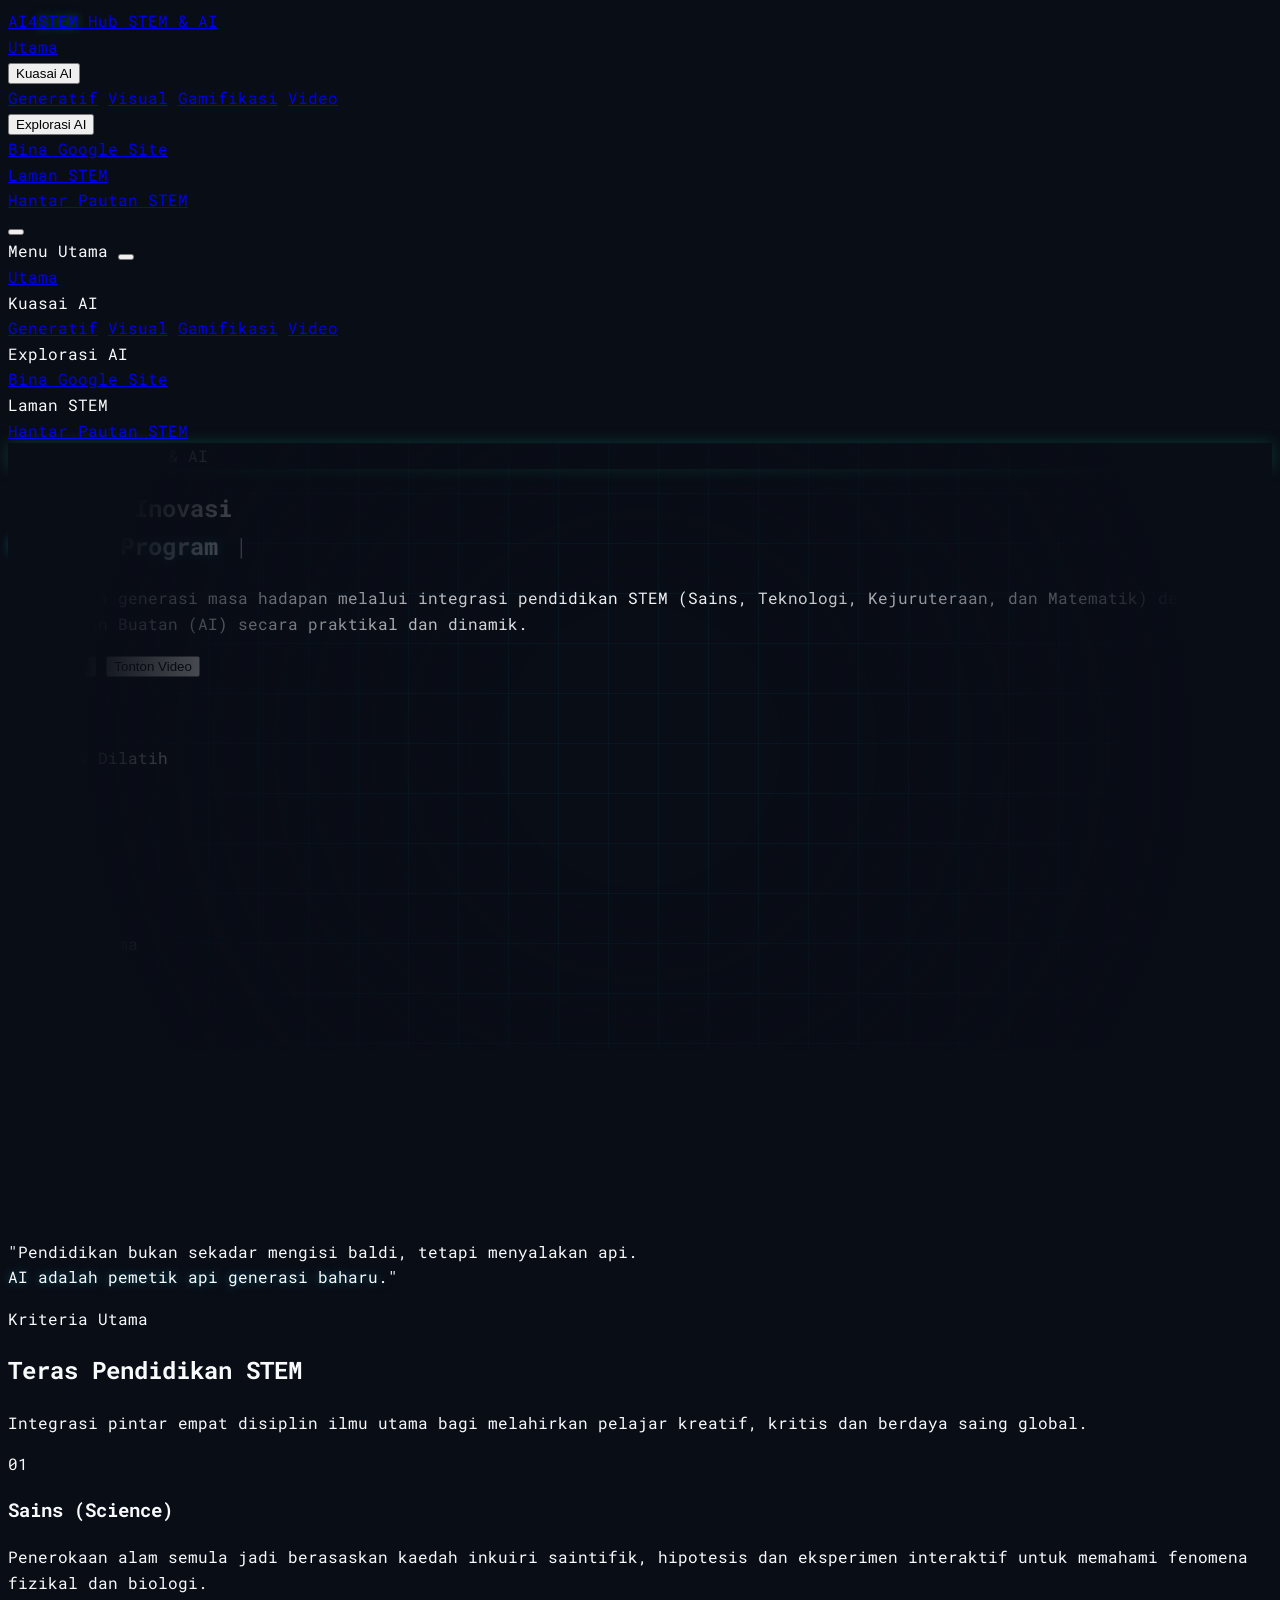
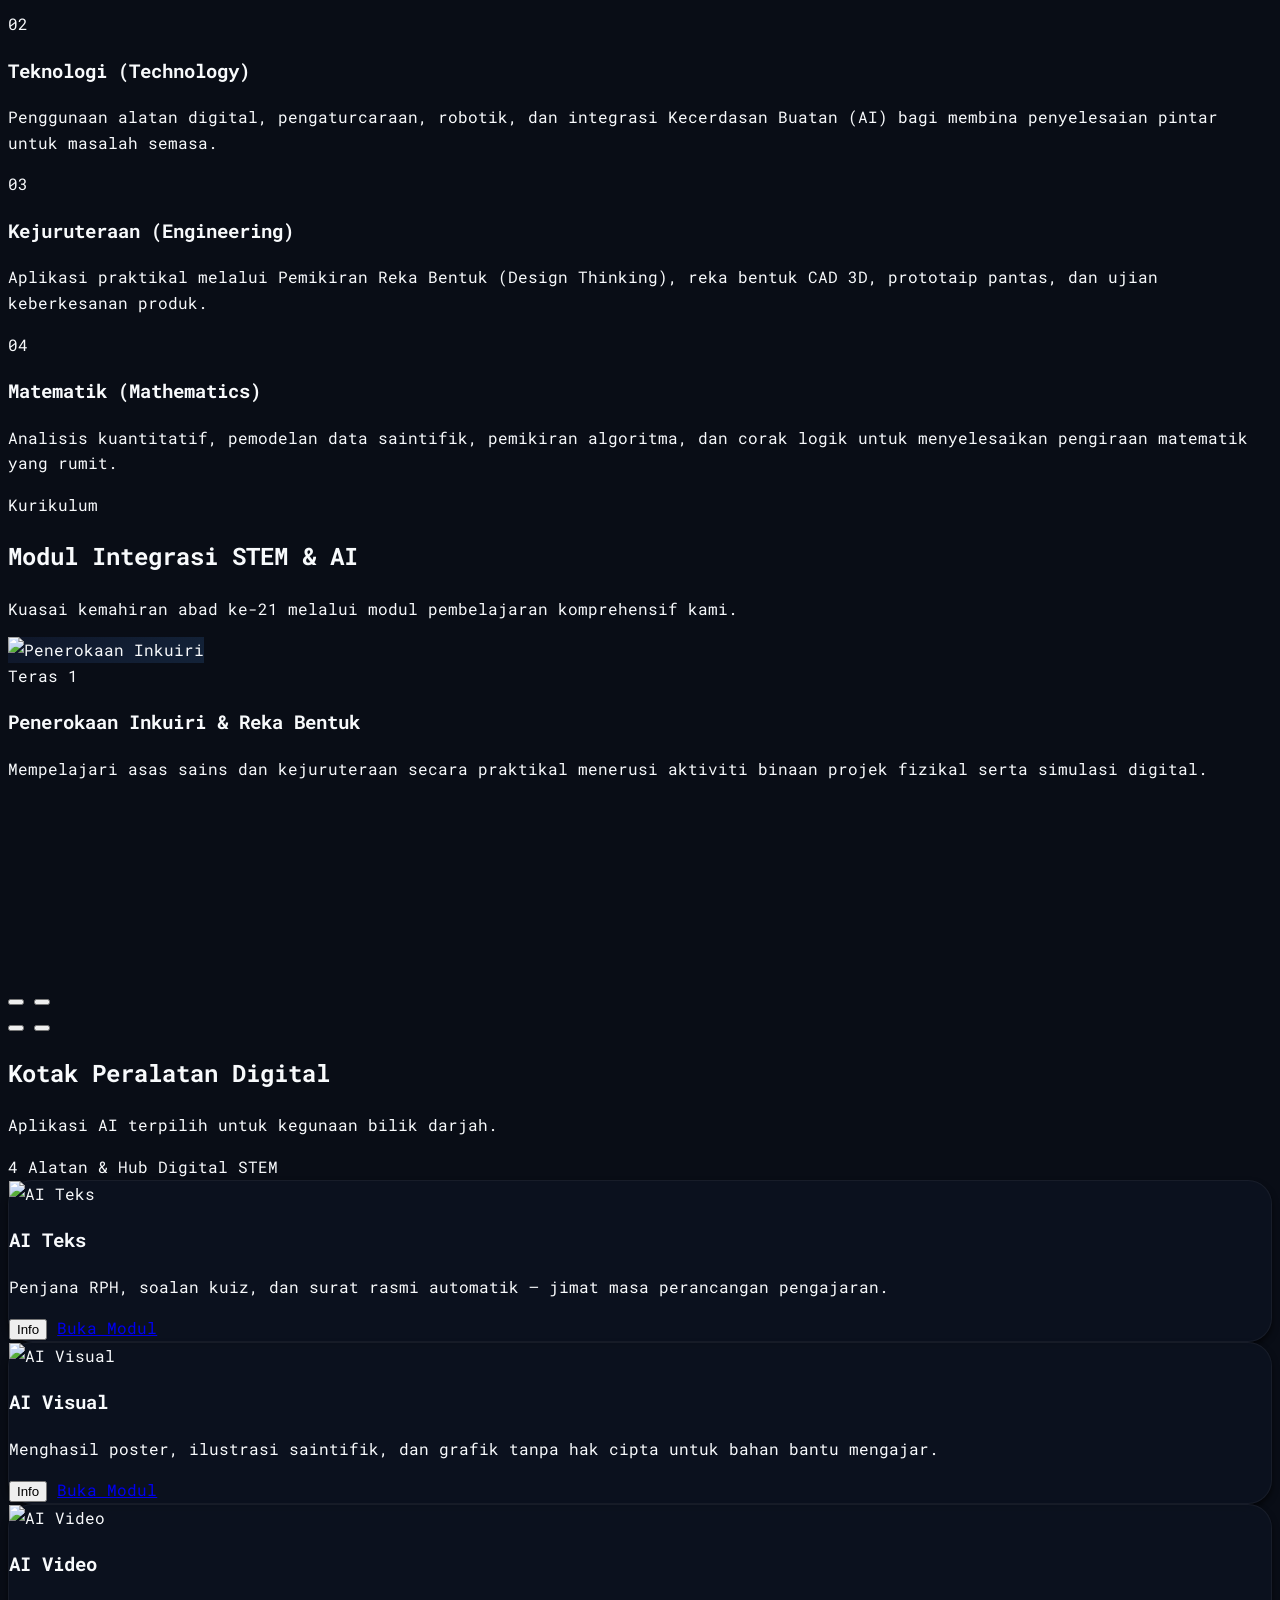
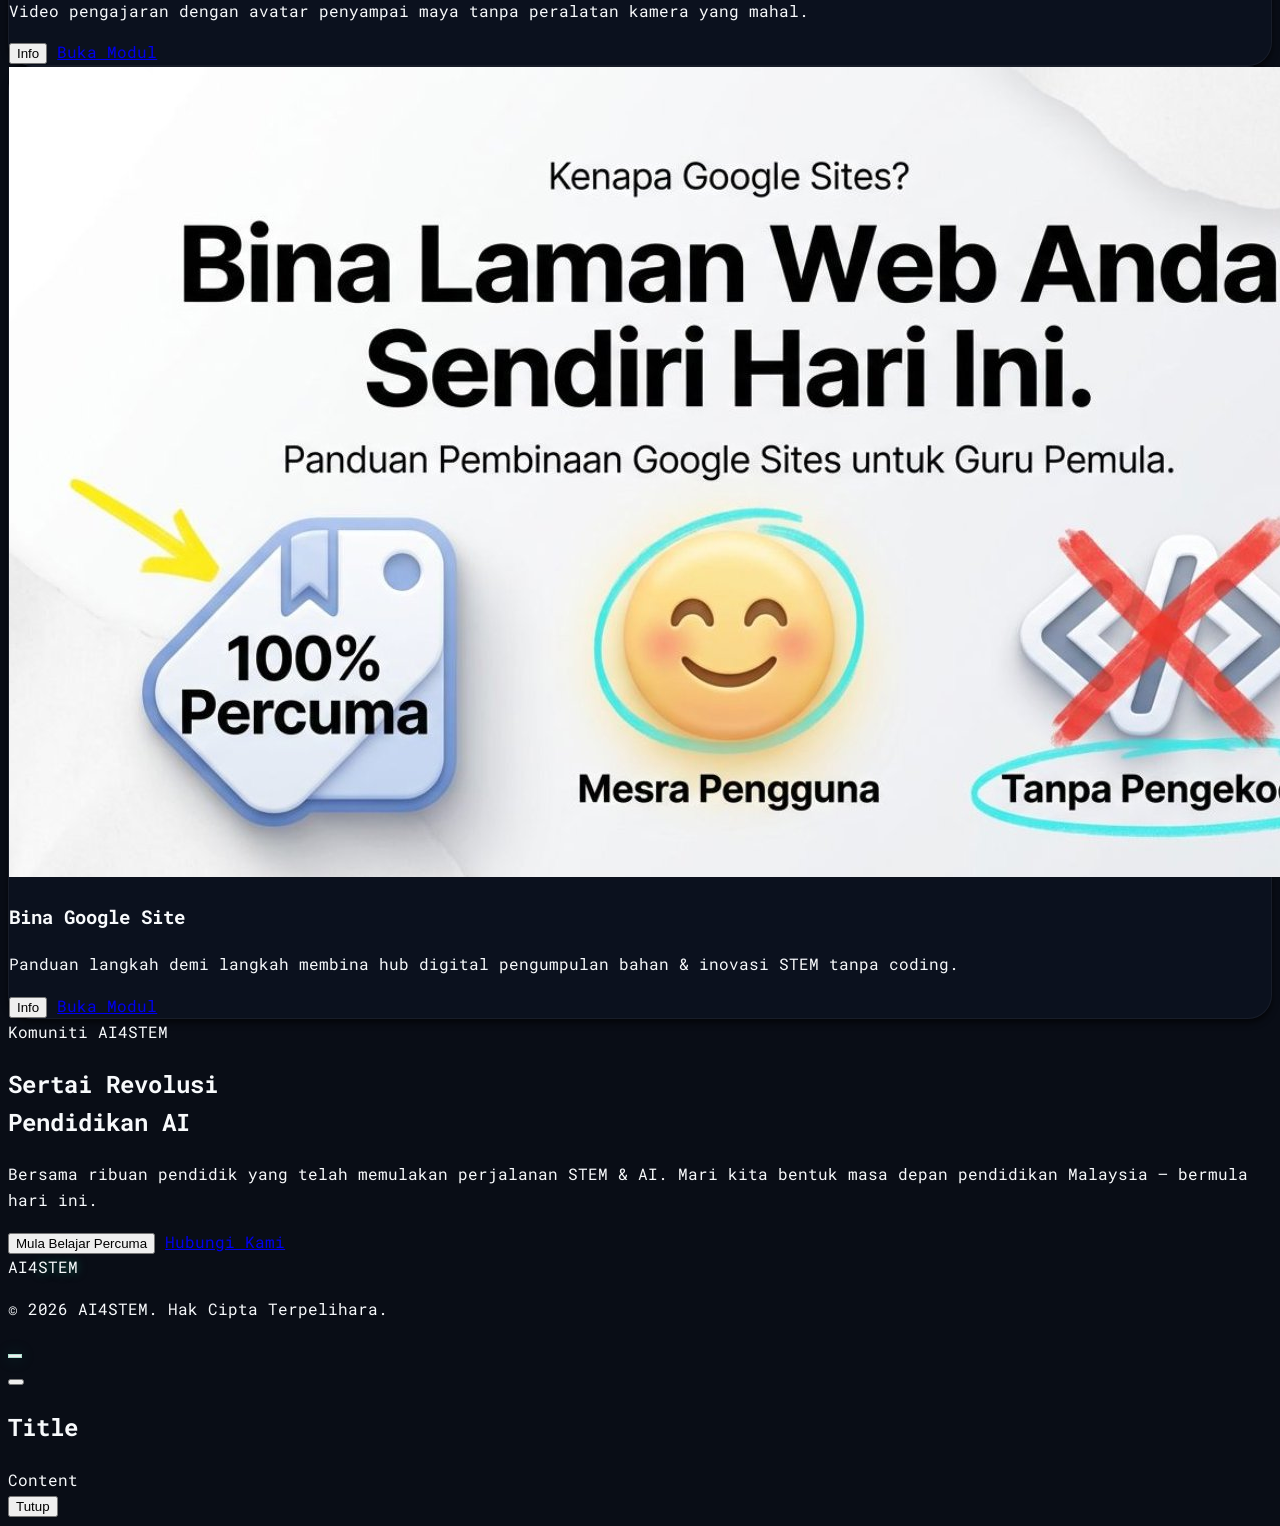
==== commit cef759b5: "Add Bina Google Site module, update navigation, Vanta HALO & DOTS effects, fix visual AI & gamificat" ====
--- a/index.html
+++ b/index.html
@@ -351,7 +351,7 @@
         </section>
 
         <!-- ═══════════════════════════════════════ -->
-        <!-- Kotak Peralatan Digital — 3 Kad -->
+        <!-- Kotak Peralatan Digital — 4 Kad -->
         <!-- ═══════════════════════════════════════ -->
         <section id="alatan" class="py-24 bg-slate-950 border-t border-slate-900">
             <div class="container mx-auto px-6">
@@ -363,13 +363,13 @@
                     <div class="mt-4 md:mt-0">
                         <span
                             class="text-cyan-400 font-bold flex items-center gap-2 bg-cyan-500/10 border border-cyan-500/20 px-4 py-2 rounded-lg text-sm">
-                            <i data-lucide="zap" class="w-4 h-4"></i> 3 Alatan Kuasa AI
+                            <i data-lucide="zap" class="w-4 h-4"></i> 4 Alatan & Hub Digital STEM
                         </span>
                     </div>
                 </div>
 
-                <!-- 3-Column Card Grid -->
-                <div class="grid grid-cols-1 md:grid-cols-2 lg:grid-cols-3 gap-8">
+                <!-- 4-Column Card Grid -->
+                <div class="grid grid-cols-1 md:grid-cols-2 lg:grid-cols-4 gap-6">
 
                     <!-- AI Teks Card -->
                     <div class="glass-card group cursor-pointer flex flex-col overflow-hidden" data-aos="fade-up"
@@ -458,6 +458,36 @@
                                     <i data-lucide="plus-circle" class="w-4 h-4"></i></button>
                                 <a href="video_ai.html"
                                     class="text-sm font-bold text-slate-955 bg-pink-500 hover:bg-pink-450 px-5 py-2.5 rounded-lg transition-colors shadow-sm flex items-center gap-1.5">
+                                    Buka Modul <i data-lucide="arrow-right" class="w-3.5 h-3.5 text-slate-955"></i>
+                                </a>
+                            </div>
+                        </div>
+                    </div>
+
+                    <!-- Bina Google Site Card -->
+                    <div class="glass-card group cursor-pointer flex flex-col overflow-hidden border-cyan-500/30" data-aos="fade-up"
+                        data-aos-delay="300">
+                        <div class="relative h-48 overflow-hidden">
+                            <img src="BinaSite/Image/halaman_031.jpg" alt="Bina Google Site"
+                                class="w-full h-full object-cover transition-transform duration-700 group-hover:scale-110"
+                                loading="lazy">
+                            <div class="absolute inset-0 bg-gradient-to-t from-slate-950 via-slate-950/20 to-transparent">
+                            </div>
+                        </div>
+                        <div class="p-8 pt-0 -mt-8 relative z-10 flex flex-col flex-grow">
+                            <div
+                                class="w-12 h-12 bg-cyan-500/15 rounded-2xl flex items-center justify-center text-cyan-400 mb-4 group-hover:bg-cyan-500 group-hover:text-slate-950 transition-colors shadow-md border border-cyan-500/20">
+                                <i data-lucide="globe" class="w-6 h-6"></i>
+                            </div>
+                            <h3 class="text-xl font-bold text-white mb-2">Bina Google Site</h3>
+                            <p class="text-slate-400 text-sm leading-relaxed flex-grow">Panduan langkah demi langkah membina hub digital pengumpulan bahan & inovasi STEM tanpa coding.</p>
+                            <div class="mt-6 pt-6 border-t border-slate-800 flex flex-wrap gap-3">
+                                <button
+                                    onclick="openModal('Bina Google Site', 'Fungsi: Hub Pengumpulan Maklumat & Bahan Digital. \nPlatform: Google Sites. \nKegunaan: Membolehkan guru mengumpul, menyusun, dan berkongsi nota, tugasan, borang kuiz AI, dan hasil kerja murid di satu laman web percuma.')"
+                                    class="text-sm font-bold text-cyan-400 flex items-center gap-2 hover:bg-cyan-500/10 px-3 py-1.5 rounded-lg transition-colors border border-cyan-500/20">Info
+                                    <i data-lucide="plus-circle" class="w-4 h-4"></i></button>
+                                <a href="bina_site.html"
+                                    class="text-sm font-bold text-slate-955 bg-gradient-to-r from-cyan-500 to-emerald-400 hover:opacity-90 px-5 py-2.5 rounded-lg transition-colors shadow-sm flex items-center gap-1.5">
                                     Buka Modul <i data-lucide="arrow-right" class="w-3.5 h-3.5 text-slate-955"></i>
                                 </a>
                             </div>
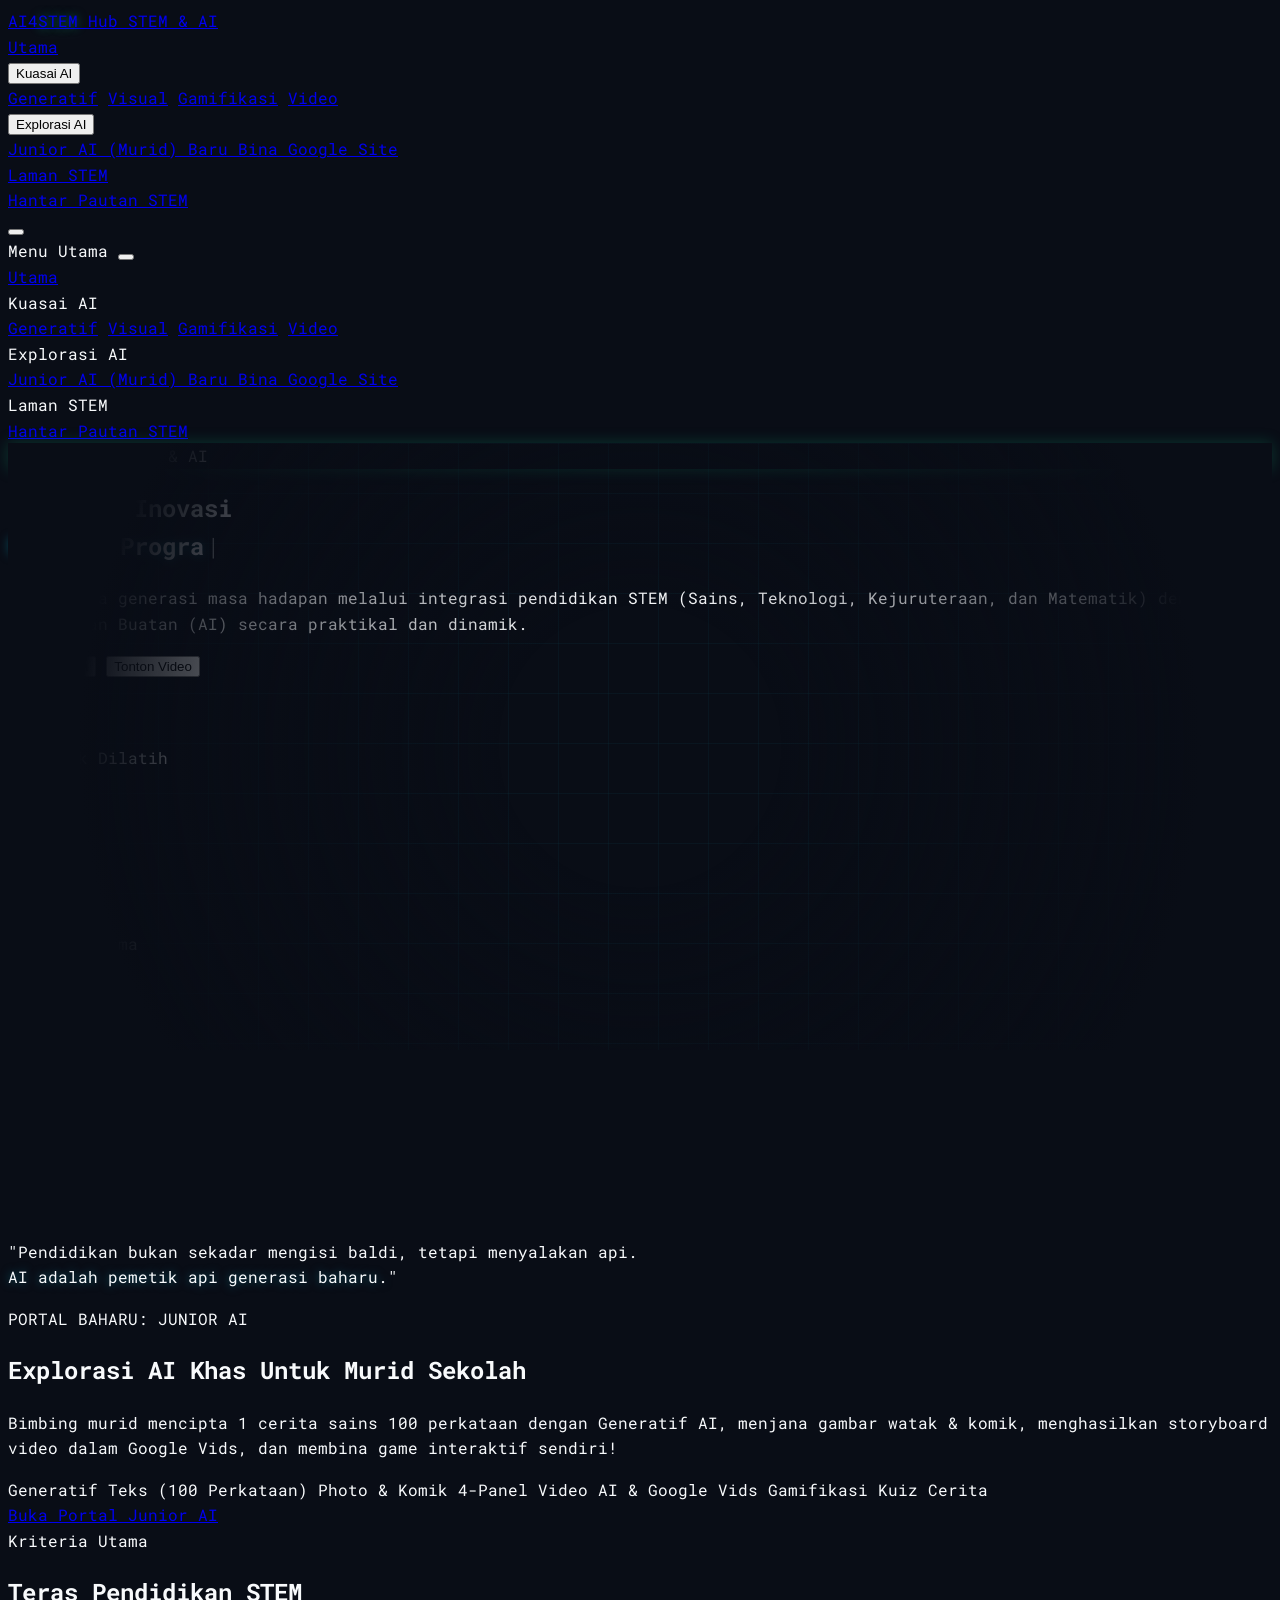
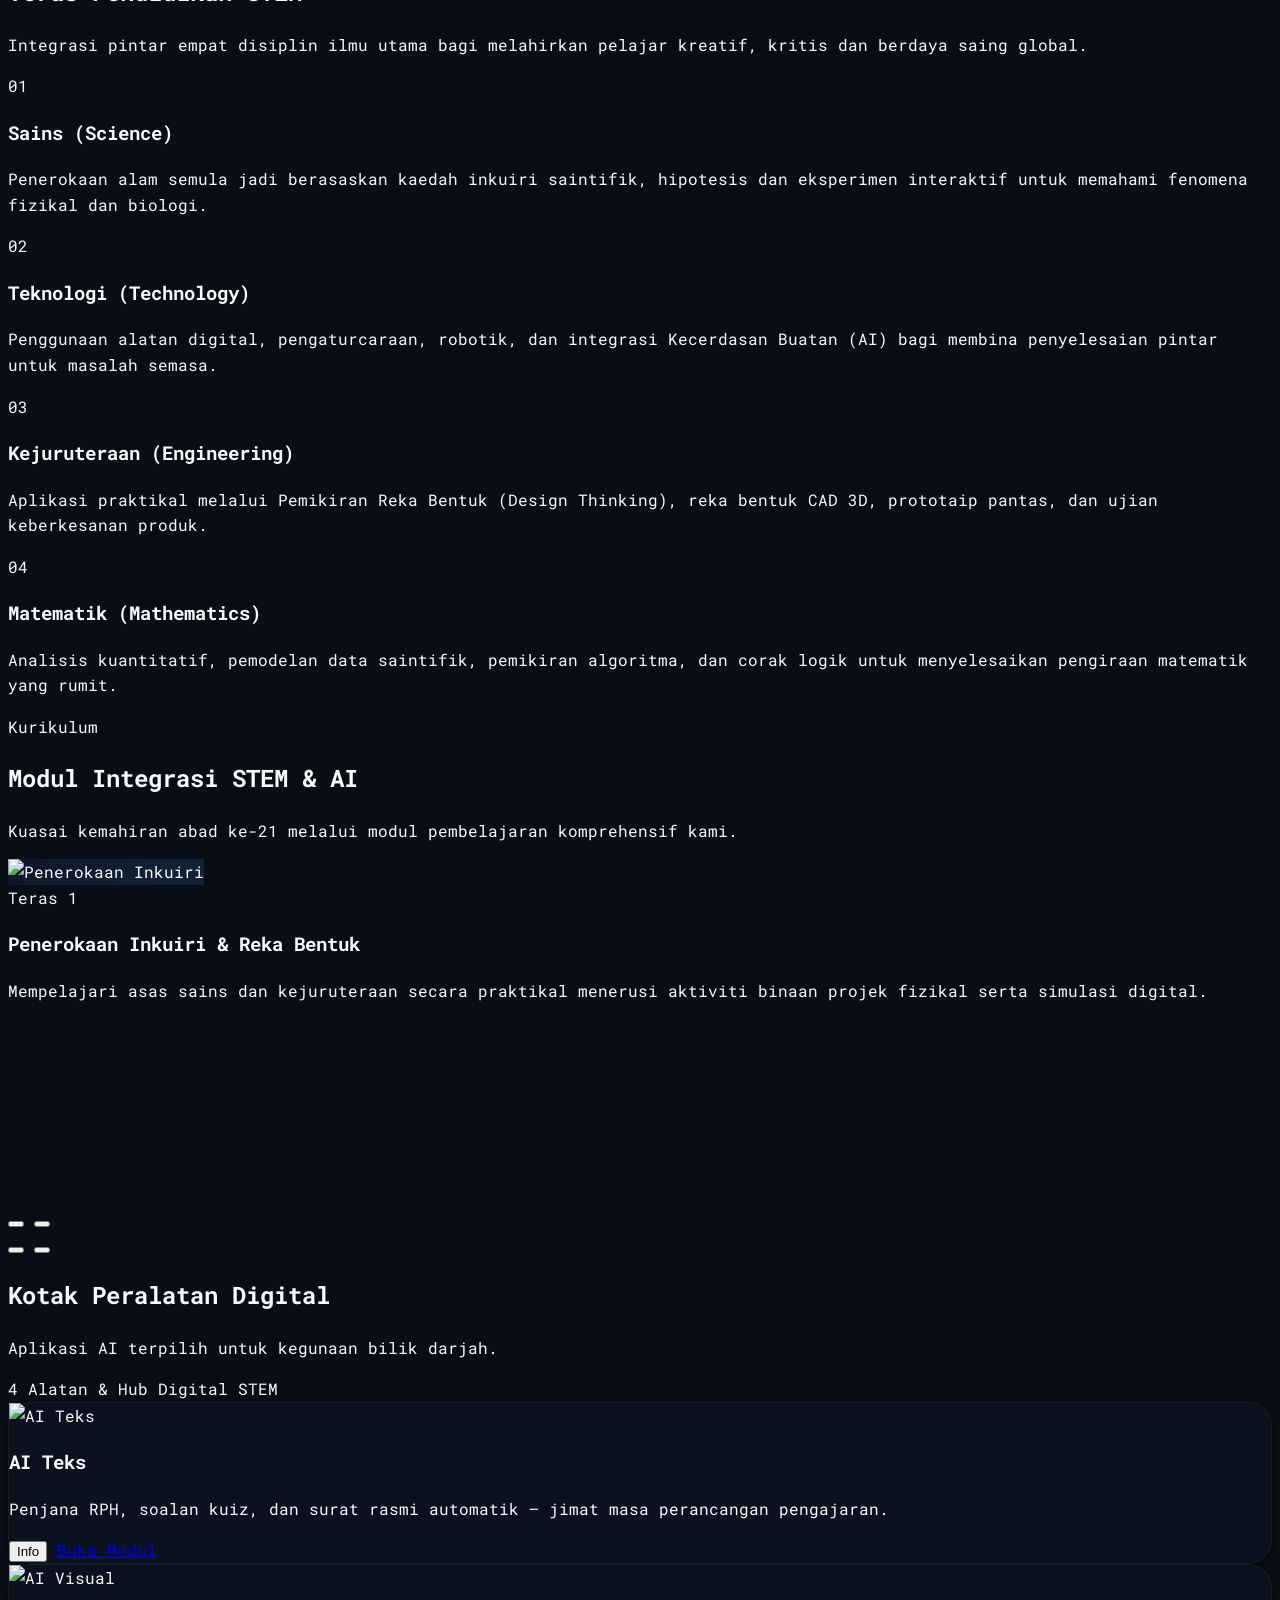
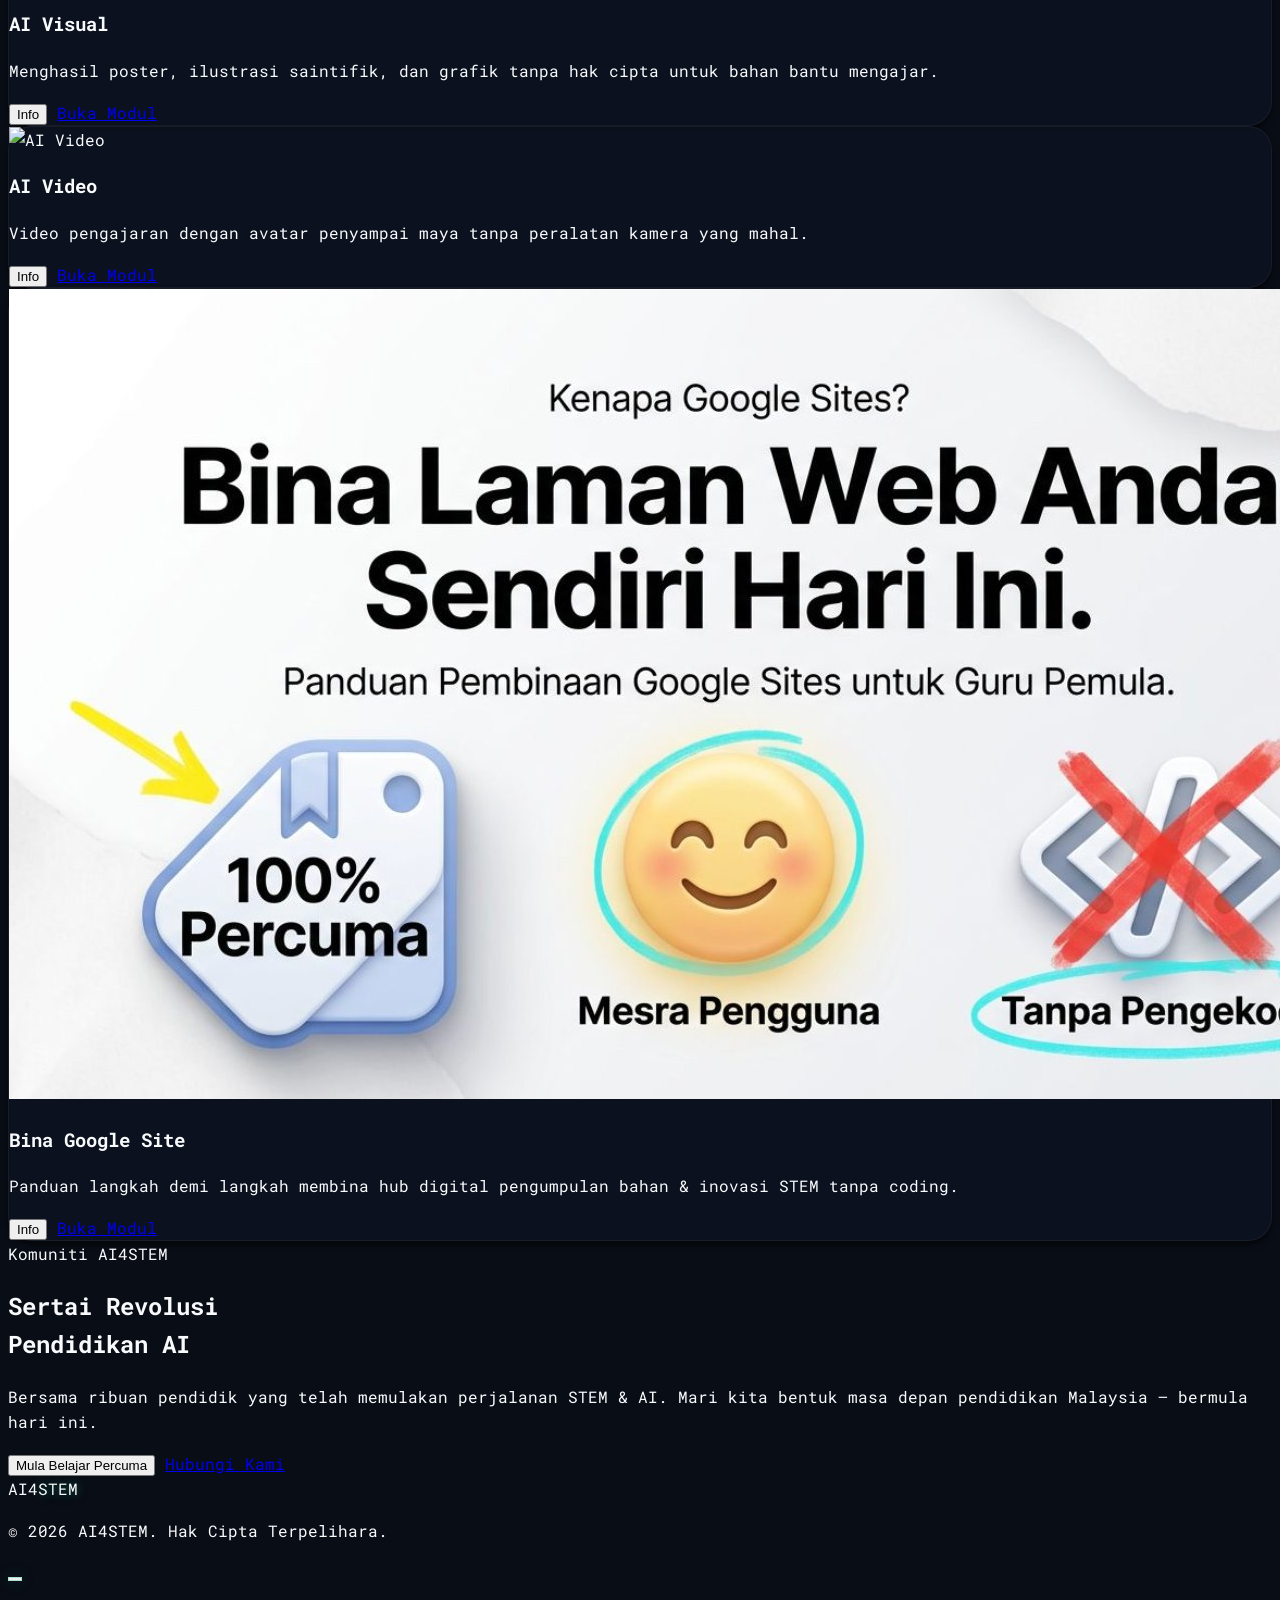
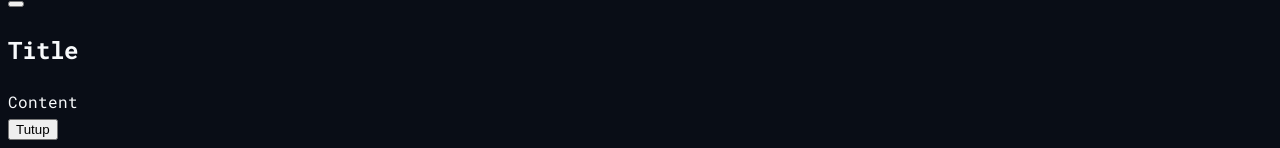
==== commit 98d7aed3: "feat: kemaskini master prompt video ai (realistik sinematik 16:9), tambah modul Junior AI dan .gitig" ====
--- a/index.html
+++ b/index.html
@@ -191,6 +191,41 @@
         </section>
 
         <!-- ═══════════════════════════════════════ -->
+        <!-- Junior AI Showcase Section (Edisi Murid) -->
+        <!-- ═══════════════════════════════════════ -->
+        <section class="py-16 bg-slate-950 border-t border-slate-900 relative overflow-hidden">
+            <div class="absolute inset-0 bg-gradient-to-r from-emerald-500/10 via-cyan-500/10 to-purple-500/10 opacity-50 pointer-events-none"></div>
+            <div class="container mx-auto px-6 relative z-10">
+                <div class="bg-gradient-to-r from-slate-900/90 via-slate-900/80 to-slate-900/90 border border-emerald-500/30 rounded-3xl p-8 sm:p-12 shadow-2xl backdrop-blur-xl flex flex-col lg:flex-row items-center justify-between gap-8" data-aos="zoom-in">
+                    <div class="max-w-2xl space-y-4 text-left">
+                        <div class="inline-flex items-center gap-2 px-3.5 py-1.5 rounded-full bg-emerald-500/15 border border-emerald-500/30 text-emerald-400 text-xs font-bold">
+                            <i data-lucide="sparkles" class="w-4 h-4"></i> PORTAL BAHARU: JUNIOR AI
+                        </div>
+                        <h2 class="font-display text-3xl sm:text-4xl font-extrabold text-white tracking-tight leading-tight">
+                            Explorasi AI Khas Untuk Murid Sekolah
+                        </h2>
+                        <p class="text-slate-300 text-sm sm:text-base leading-relaxed">
+                            Bimbing murid mencipta 1 cerita sains 100 perkataan dengan Generatif AI, menjana gambar watak & komik, menghasilkan storyboard video dalam Google Vids, dan membina game interaktif sendiri!
+                        </p>
+                        <div class="flex flex-wrap gap-4 pt-2 text-xs text-slate-400">
+                            <span class="flex items-center gap-1.5"><i data-lucide="check-circle-2" class="w-4 h-4 text-emerald-400"></i> Generatif Teks (100 Perkataan)</span>
+                            <span class="flex items-center gap-1.5"><i data-lucide="check-circle-2" class="w-4 h-4 text-cyan-400"></i> Photo & Komik 4-Panel</span>
+                            <span class="flex items-center gap-1.5"><i data-lucide="check-circle-2" class="w-4 h-4 text-purple-400"></i> Video AI & Google Vids</span>
+                            <span class="flex items-center gap-1.5"><i data-lucide="check-circle-2" class="w-4 h-4 text-pink-400"></i> Gamifikasi Kuiz Cerita</span>
+                        </div>
+                    </div>
+                    <div class="flex-shrink-0 flex flex-col sm:flex-row gap-4 w-full lg:w-auto">
+                        <a href="junior_ai/index.html"
+                            class="px-8 py-4 bg-gradient-to-r from-emerald-400 via-cyan-400 to-emerald-500 hover:from-emerald-300 hover:to-cyan-300 text-slate-950 rounded-2xl font-extrabold text-base transition-all shadow-xl shadow-emerald-500/20 hover:scale-105 flex items-center justify-center gap-2.5">
+                            <span>Buka Portal Junior AI</span>
+                            <i data-lucide="arrow-right" class="w-5 h-5 text-slate-950"></i>
+                        </a>
+                    </div>
+                </div>
+            </div>
+        </section>
+
+        <!-- ═══════════════════════════════════════ -->
         <!-- STEM Features (Teras STEM) -->
         <!-- ═══════════════════════════════════════ -->
         <section id="stem-features" class="py-24 bg-slate-950 border-t border-slate-900">
